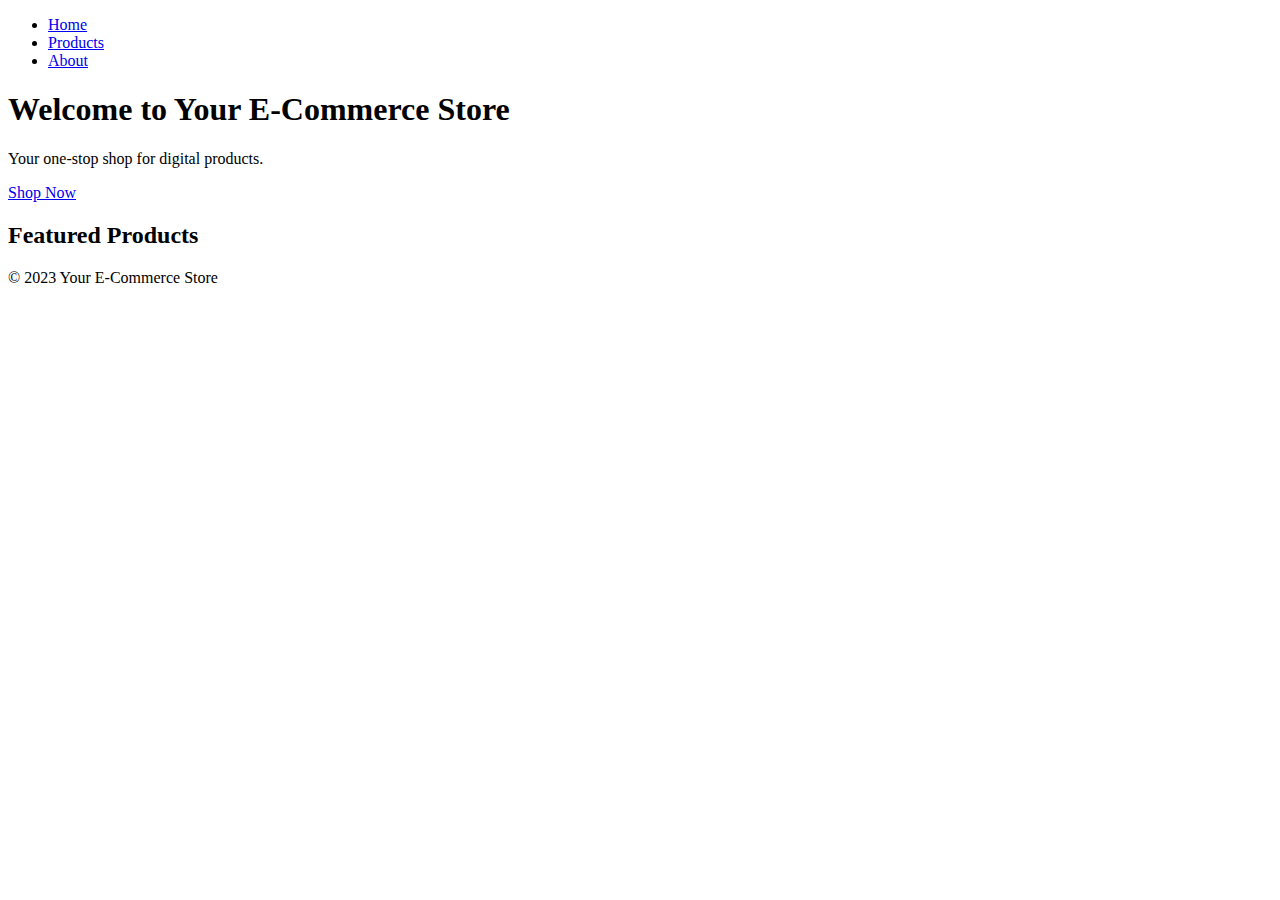
==== index.html @ 61aff04f "Update index.html" ====
<!DOCTYPE html>
<html lang="en">
<head>
    <link rel="stylesheet" type="text/css" href="style.css">
    <meta charset="UTF-8">
    <meta name="viewport" content="width=device-width, initial-scale=1.0">
    <title>Your E-Commerce Website</title>
    <!-- Add your CSS stylesheets and other meta tags here -->
</head>
<body>
    <!-- Navigation Bar -->
    <nav>
        <ul>
            <li><a href="#">Home</a></li>
            <li><a href="products.html">Products</a></li>
            <li><a href="about.html">About</a></li>
        </ul>
    </nav>

    <!-- Hero Section -->
    <header>
        <h1>Welcome to Your E-Commerce Store</h1>
        <p>Your one-stop shop for digital products.</p>
        <a href="products.html">Shop Now</a>
    </header>

    <!-- Main Content -->
    <main>
        <section>
            <h2>Featured Products</h2>
            <!-- Add product listings here -->
        </section>
    </main>

    <!-- Footer -->
    <footer>
        <p>&copy; 2023 Your E-Commerce Store</p>
    </footer>
</body>
</html>
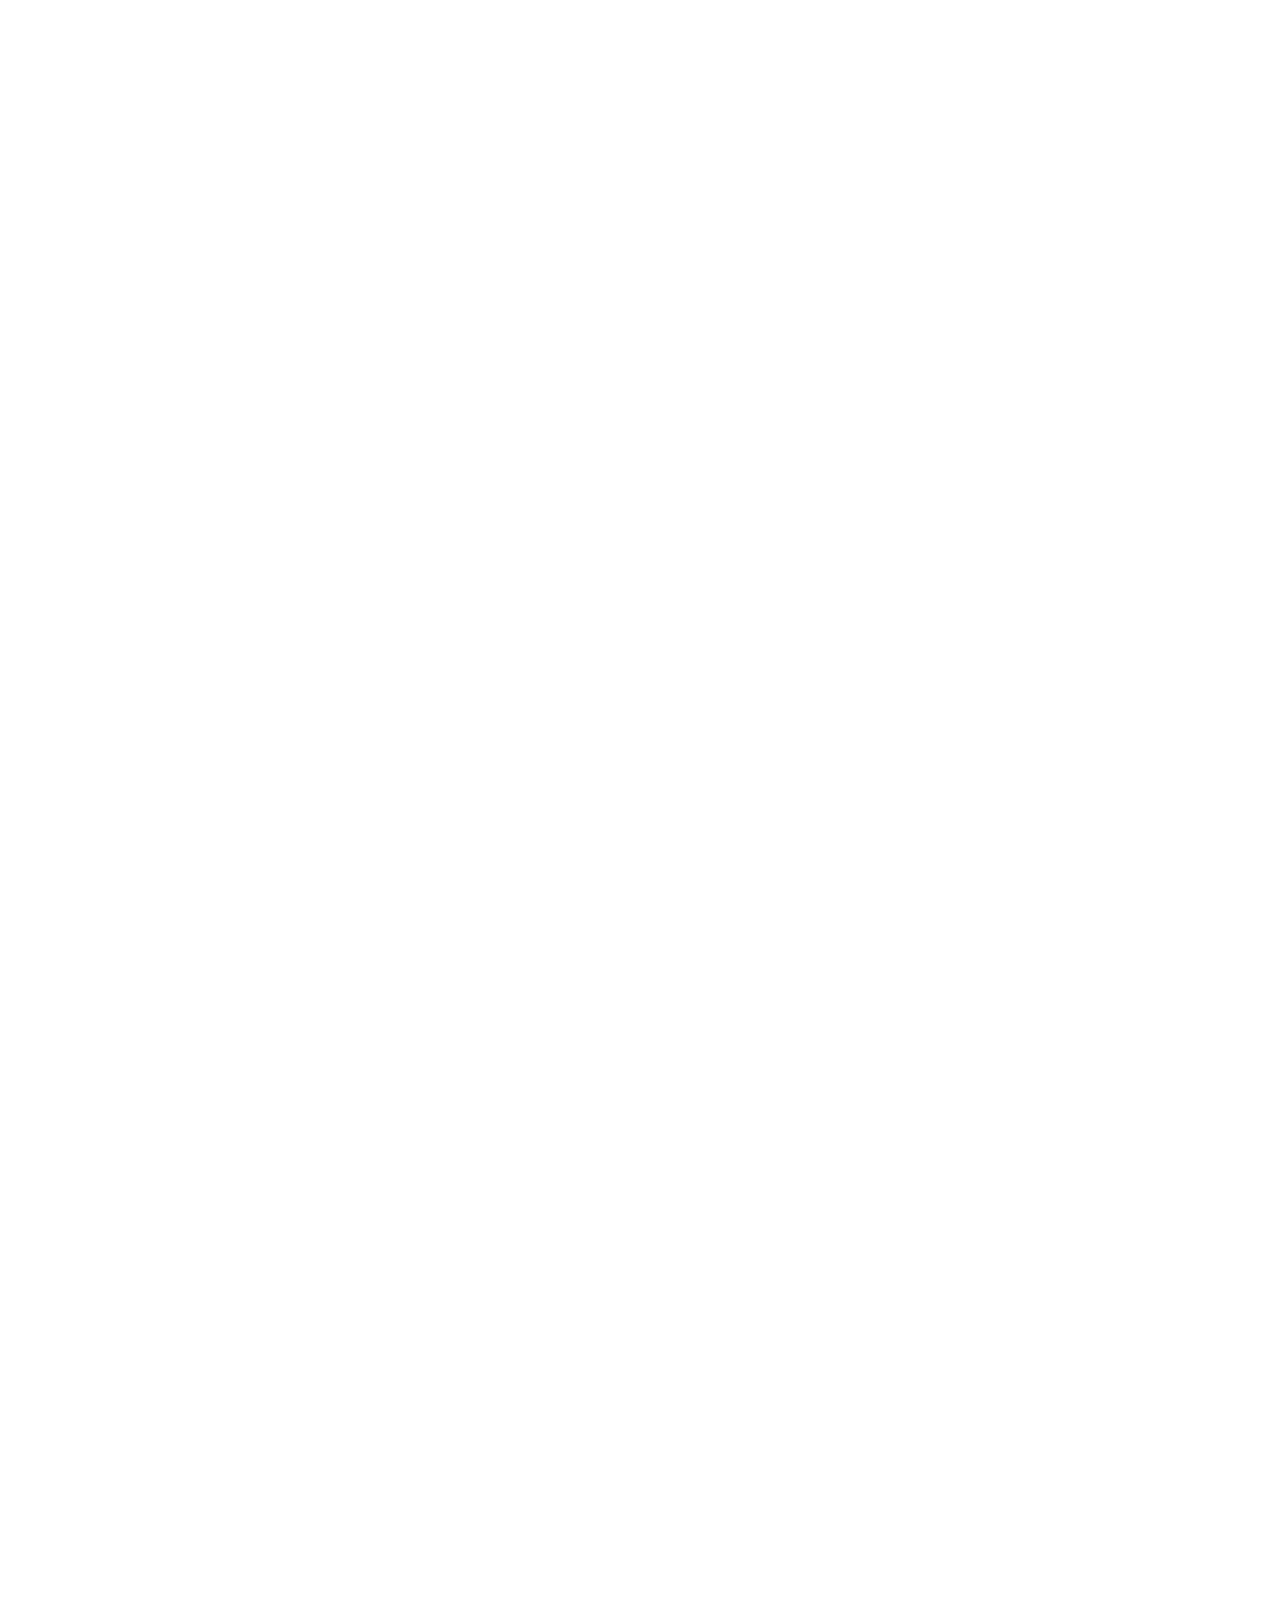
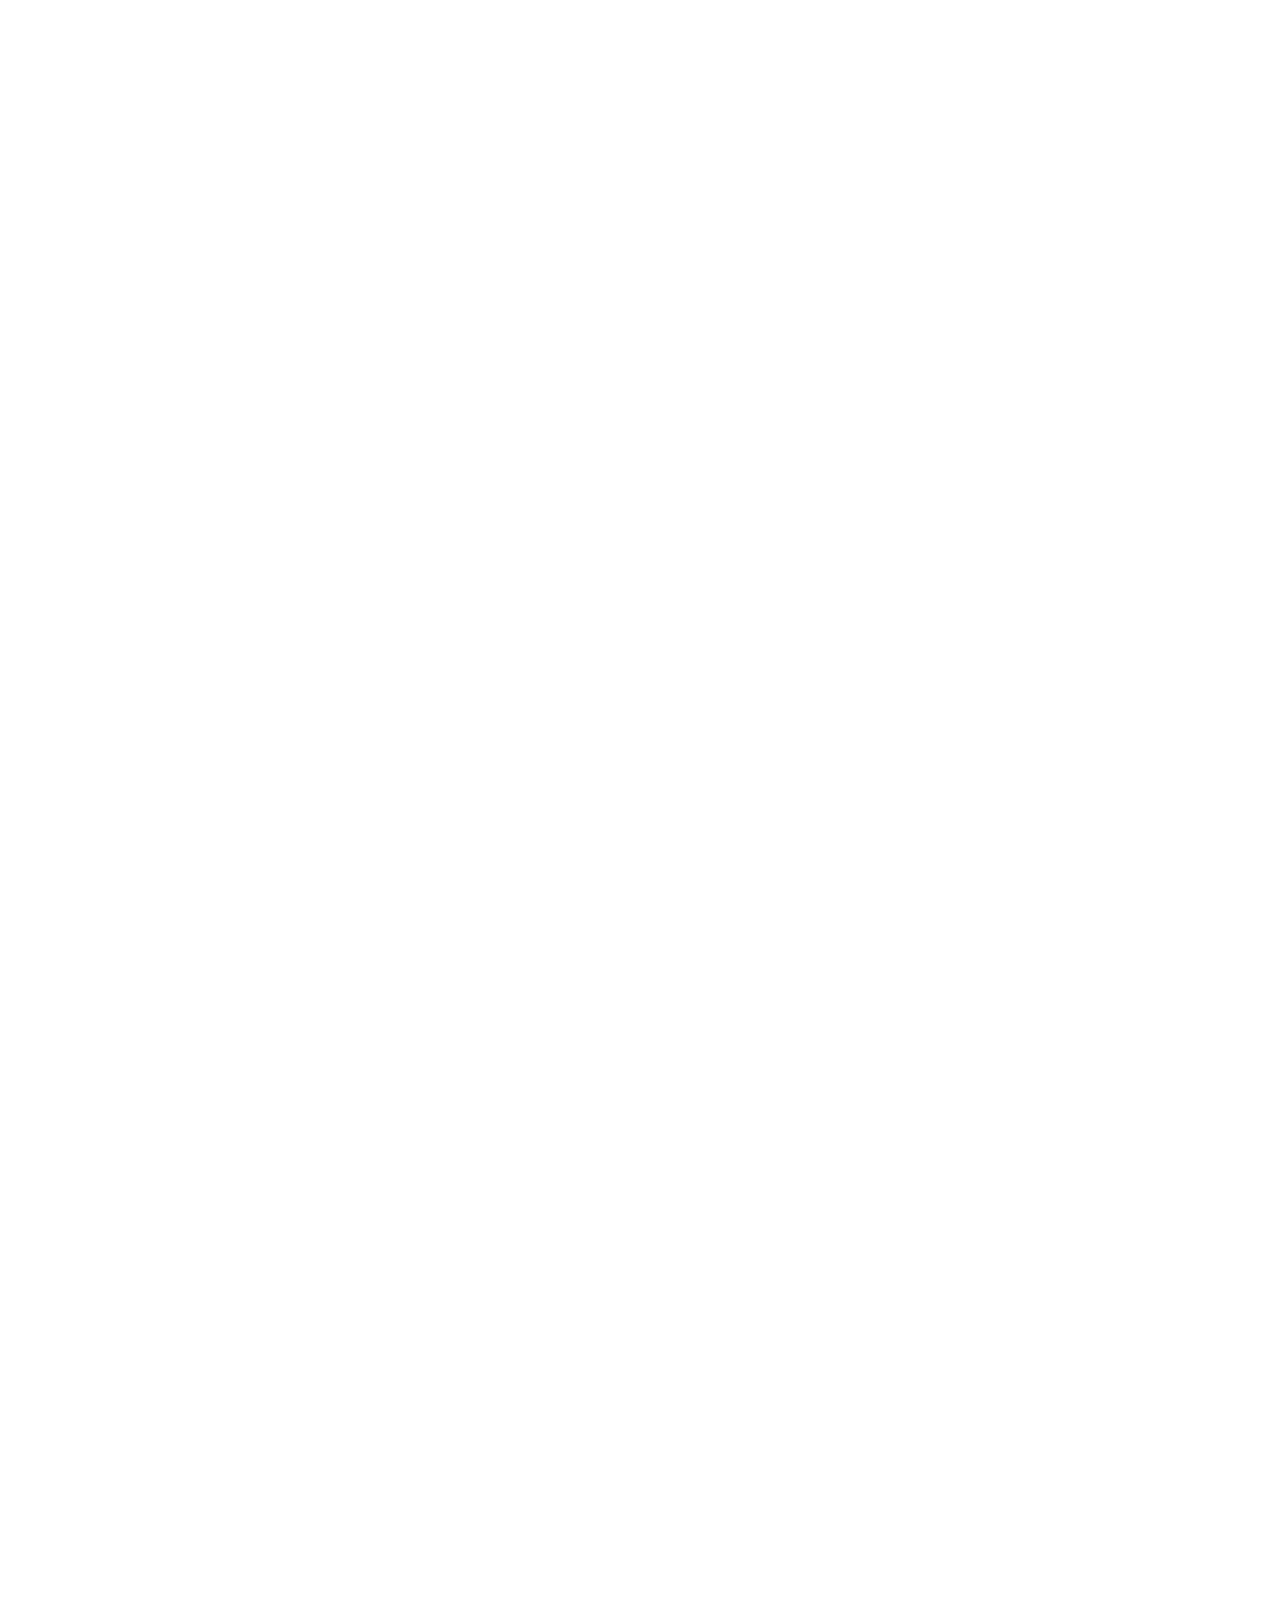
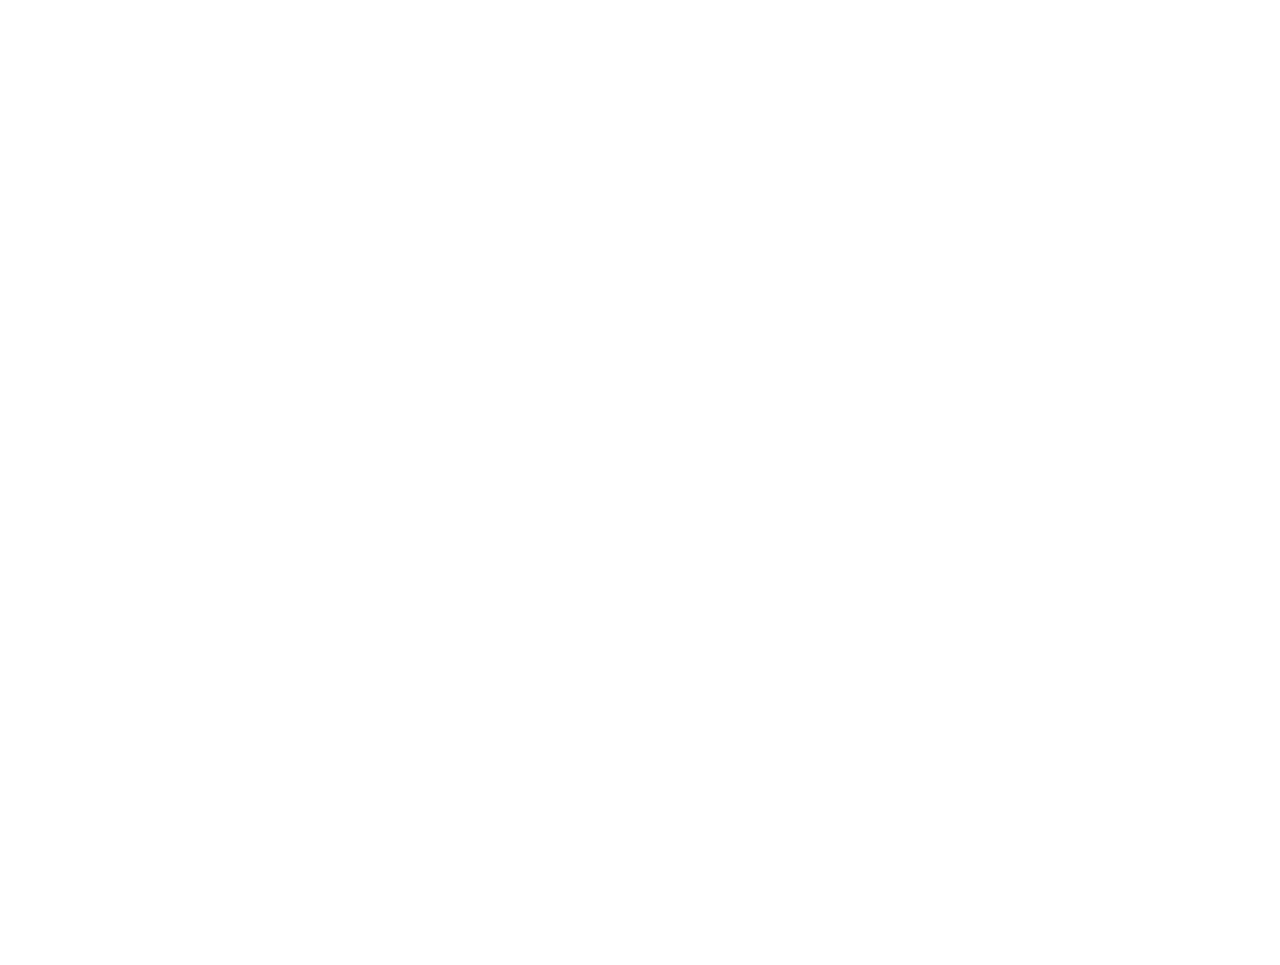
==== commit 5eb09739: "Removed Multiple Homepages" ====
--- a/index.html
+++ b/index.html
@@ -1,40 +1,1674 @@
-<!DOCTYPE html>
-<html lang="en">
-<head>
-    <link rel="stylesheet" type="text/css" href="style.css">
-    <meta charset="UTF-8">
-    <meta name="viewport" content="width=device-width, initial-scale=1.0">
-    <title>Your E-Commerce Website</title>
-    <!-- Add your CSS stylesheets and other meta tags here -->
-</head>
-<body>
-    <!-- Navigation Bar -->
-    <nav>
-        <ul>
-            <li><a href="#">Home</a></li>
-            <li><a href="products.html">Products</a></li>
-            <li><a href="about.html">About</a></li>
-        </ul>
-    </nav>
-
-    <!-- Hero Section -->
-    <header>
-        <h1>Welcome to Your E-Commerce Store</h1>
-        <p>Your one-stop shop for digital products.</p>
-        <a href="products.html">Shop Now</a>
-    </header>
-
-    <!-- Main Content -->
-    <main>
-        <section>
-            <h2>Featured Products</h2>
-            <!-- Add product listings here -->
-        </section>
-    </main>
-
-    <!-- Footer -->
-    <footer>
-        <p>&copy; 2023 Your E-Commerce Store</p>
-    </footer>
-</body>
-</html>
+<!DOCTYPE html>
+<html lang="en">
+<head>
+	<title>Home</title>
+	<meta charset="UTF-8">
+	<meta name="viewport" content="width=device-width, initial-scale=1">
+<!--===============================================================================================-->	
+	<link rel="icon" type="image/png" href="images/icons/favicon.png"/>
+<!--===============================================================================================-->
+	<link rel="stylesheet" type="text/css" href="vendor/bootstrap/css/bootstrap.min.css">
+<!--===============================================================================================-->
+	<link rel="stylesheet" type="text/css" href="fonts/font-awesome-4.7.0/css/font-awesome.min.css">
+<!--===============================================================================================-->
+	<link rel="stylesheet" type="text/css" href="fonts/iconic/css/material-design-iconic-font.min.css">
+<!--===============================================================================================-->
+	<link rel="stylesheet" type="text/css" href="fonts/linearicons-v1.0.0/icon-font.min.css">
+<!--===============================================================================================-->
+	<link rel="stylesheet" type="text/css" href="vendor/animate/animate.css">
+<!--===============================================================================================-->	
+	<link rel="stylesheet" type="text/css" href="vendor/css-hamburgers/hamburgers.min.css">
+<!--===============================================================================================-->
+	<link rel="stylesheet" type="text/css" href="vendor/animsition/css/animsition.min.css">
+<!--===============================================================================================-->
+	<link rel="stylesheet" type="text/css" href="vendor/select2/select2.min.css">
+<!--===============================================================================================-->	
+	<link rel="stylesheet" type="text/css" href="vendor/daterangepicker/daterangepicker.css">
+<!--===============================================================================================-->
+	<link rel="stylesheet" type="text/css" href="vendor/slick/slick.css">
+<!--===============================================================================================-->
+	<link rel="stylesheet" type="text/css" href="vendor/MagnificPopup/magnific-popup.css">
+<!--===============================================================================================-->
+	<link rel="stylesheet" type="text/css" href="vendor/perfect-scrollbar/perfect-scrollbar.css">
+<!--===============================================================================================-->
+	<link rel="stylesheet" type="text/css" href="css/util.css">
+	<link rel="stylesheet" type="text/css" href="css/main.css">
+<!--===============================================================================================-->
+</head>
+<body class="animsition">
+	
+	<!-- Header -->
+	<header>
+		<!-- Header desktop -->
+		<div class="container-menu-desktop">
+			<!-- Topbar -->
+			<div class="top-bar">
+				<div class="content-topbar flex-sb-m h-full container">
+					<div class="left-top-bar">
+						“Creativity is intelligence having fun.” – Albert Einstein
+					</div>
+
+					<div class="right-top-bar flex-w h-full">
+						<a href="#" class="flex-c-m trans-04 p-lr-25">
+							Help & FAQs
+						</a>
+
+						<a href="#" class="flex-c-m trans-04 p-lr-25">
+							My Account
+						</a>
+
+						<a href="#" class="flex-c-m trans-04 p-lr-25">
+							EN
+						</a>
+
+						<a href="#" class="flex-c-m trans-04 p-lr-25">
+							USD
+						</a>
+					</div>
+				</div>
+			</div>
+
+			<div class="wrap-menu-desktop">
+				<nav class="limiter-menu-desktop container">
+					
+					<!-- Logo desktop -->		
+					<a href="#" class="logo">
+						<img src="images/icons/logo-02.png" alt="IMG-LOGO">
+					</a>
+
+					<!-- Menu desktop -->
+					<div class="menu-desktop">
+						<ul class="main-menu">
+							<li class="active-menu">
+								<a href="index.html">Home</a>
+							</li>
+
+							<li>
+								<a href="product.html">Shop</a>
+							</li>
+
+							<li>
+								<a href="shoping-cart.html">PageXSpace</a>
+							</li>
+
+							<li>
+								<a href="blog.html">Blog</a>
+							</li>
+
+							<li>
+								<a href="about.html">About</a>
+							</li>
+
+							<li>
+								<a href="contact.html">Contact</a>
+							</li>
+						</ul>
+					</div>	
+
+					<!-- Icon header -->
+					<div class="wrap-icon-header flex-w flex-r-m">
+						<div class="icon-header-item cl2 hov-cl1 trans-04 p-l-22 p-r-11 js-show-modal-search">
+							<i class="zmdi zmdi-search"></i>
+						</div>
+
+						<div class="icon-header-item cl2 hov-cl1 trans-04 p-l-22 p-r-11 icon-header-noti js-show-cart" data-notify="2">
+							<i class="zmdi zmdi-shopping-cart"></i>
+						</div>
+
+						<a href="#" class="dis-block icon-header-item cl2 hov-cl1 trans-04 p-l-22 p-r-11 icon-header-noti" data-notify="0">
+							<i class="zmdi zmdi-favorite-outline"></i>
+						</a>
+					</div>
+				</nav>
+			</div>	
+		</div>
+
+		<!-- Header Mobile -->
+		<div class="wrap-header-mobile">
+			<!-- Logo moblie -->		
+			<div class="logo-mobile">
+				<a href="index.html"><img src="images/icons/logo-01.png" alt="IMG-LOGO"></a>
+			</div>
+
+			<!-- Icon header -->
+			<div class="wrap-icon-header flex-w flex-r-m m-r-15">
+				<div class="icon-header-item cl2 hov-cl1 trans-04 p-r-11 js-show-modal-search">
+					<i class="zmdi zmdi-search"></i>
+				</div>
+
+				<div class="icon-header-item cl2 hov-cl1 trans-04 p-r-11 p-l-10 icon-header-noti js-show-cart" data-notify="2">
+					<i class="zmdi zmdi-shopping-cart"></i>
+				</div>
+
+				<a href="#" class="dis-block icon-header-item cl2 hov-cl1 trans-04 p-r-11 p-l-10 icon-header-noti" data-notify="0">
+					<i class="zmdi zmdi-favorite-outline"></i>
+				</a>
+			</div>
+
+			<!-- Button show menu -->
+			<div class="btn-show-menu-mobile hamburger hamburger--squeeze">
+				<span class="hamburger-box">
+					<span class="hamburger-inner"></span>
+				</span>
+			</div>
+		</div>
+
+
+		<!-- Menu Mobile -->
+		<div class="menu-mobile">
+			<ul class="topbar-mobile">
+				<li>
+					<div class="left-top-bar">
+						Free shipping for standard order over $100
+					</div>
+				</li>
+
+				<li>
+					<div class="right-top-bar flex-w h-full">
+						<a href="#" class="flex-c-m p-lr-10 trans-04">
+							Help & FAQs
+						</a>
+
+						<a href="#" class="flex-c-m p-lr-10 trans-04">
+							My Account
+						</a>
+
+						<a href="#" class="flex-c-m p-lr-10 trans-04">
+							EN
+						</a>
+
+						<a href="#" class="flex-c-m p-lr-10 trans-04">
+							USD
+						</a>
+					</div>
+				</li>
+			</ul>
+
+			<ul class="main-menu-m">
+				<li>
+					<a href="index.html">Home</a>
+					<ul class="sub-menu-m">
+						<li><a href="index.html">Homepage 1</a></li>
+						<li><a href="home-02.html">Homepage 2</a></li>
+						<li><a href="home-03.html">Homepage 3</a></li>
+					</ul>
+					<span class="arrow-main-menu-m">
+						<i class="fa fa-angle-right" aria-hidden="true"></i>
+					</span>
+				</li>
+
+				<li>
+					<a href="product.html">Shop</a>
+				</li>
+
+				<li>
+					<a href="shoping-cart.html" class="label1 rs1" data-label1="hot">Features</a>
+				</li>
+
+				<li>
+					<a href="blog.html">Blog</a>
+				</li>
+
+				<li>
+					<a href="about.html">About</a>
+				</li>
+
+				<li>
+					<a href="contact.html">Contact</a>
+				</li>
+			</ul>
+		</div>
+
+		<!-- Modal Search -->
+		<div class="modal-search-header flex-c-m trans-04 js-hide-modal-search">
+			<div class="container-search-header">
+				<button class="flex-c-m btn-hide-modal-search trans-04 js-hide-modal-search">
+					<img src="images/icons/icon-close2.png" alt="CLOSE">
+				</button>
+
+				<form class="wrap-search-header flex-w p-l-15">
+					<button class="flex-c-m trans-04">
+						<i class="zmdi zmdi-search"></i>
+					</button>
+					<input class="plh3" type="text" name="search" placeholder="Search...">
+				</form>
+			</div>
+		</div>
+	</header>
+
+	<!-- Cart -->
+	<div class="wrap-header-cart js-panel-cart">
+		<div class="s-full js-hide-cart"></div>
+
+		<div class="header-cart flex-col-l p-l-65 p-r-25">
+			<div class="header-cart-title flex-w flex-sb-m p-b-8">
+				<span class="mtext-103 cl2">
+					Your Cart
+				</span>
+
+				<div class="fs-35 lh-10 cl2 p-lr-5 pointer hov-cl1 trans-04 js-hide-cart">
+					<i class="zmdi zmdi-close"></i>
+				</div>
+			</div>
+			
+			<div class="header-cart-content flex-w js-pscroll">
+				<ul class="header-cart-wrapitem w-full">
+					<li class="header-cart-item flex-w flex-t m-b-12">
+						<div class="header-cart-item-img">
+							<img src="images/item-cart-01.jpg" alt="IMG">
+						</div>
+
+						<div class="header-cart-item-txt p-t-8">
+							<a href="#" class="header-cart-item-name m-b-18 hov-cl1 trans-04">
+								White Shirt Pleat
+							</a>
+
+							<span class="header-cart-item-info">
+								1 x $19.00
+							</span>
+						</div>
+					</li>
+
+					<li class="header-cart-item flex-w flex-t m-b-12">
+						<div class="header-cart-item-img">
+							<img src="images/item-cart-02.jpg" alt="IMG">
+						</div>
+
+						<div class="header-cart-item-txt p-t-8">
+							<a href="#" class="header-cart-item-name m-b-18 hov-cl1 trans-04">
+								Converse All Star
+							</a>
+
+							<span class="header-cart-item-info">
+								1 x $39.00
+							</span>
+						</div>
+					</li>
+
+					<li class="header-cart-item flex-w flex-t m-b-12">
+						<div class="header-cart-item-img">
+							<img src="images/item-cart-03.jpg" alt="IMG">
+						</div>
+
+						<div class="header-cart-item-txt p-t-8">
+							<a href="#" class="header-cart-item-name m-b-18 hov-cl1 trans-04">
+								Nixon Porter Leather
+							</a>
+
+							<span class="header-cart-item-info">
+								1 x $17.00
+							</span>
+						</div>
+					</li>
+				</ul>
+				
+				<div class="w-full">
+					<div class="header-cart-total w-full p-tb-40">
+						Total: $75.00
+					</div>
+
+					<div class="header-cart-buttons flex-w w-full">
+						<a href="shoping-cart.html" class="flex-c-m stext-101 cl0 size-107 bg3 bor2 hov-btn3 p-lr-15 trans-04 m-r-8 m-b-10">
+							View Cart
+						</a>
+
+						<a href="shoping-cart.html" class="flex-c-m stext-101 cl0 size-107 bg3 bor2 hov-btn3 p-lr-15 trans-04 m-b-10">
+							Check Out
+						</a>
+					</div>
+				</div>
+			</div>
+		</div>
+	</div>
+
+		
+
+	<!-- Slider -->
+	<section class="section-slide">
+		<div class="wrap-slick1">
+			<div class="slick1">
+				<div class="item-slick1" style="background-image: url(images/slide-01.jpg);">
+					<div class="container h-full">
+						<div class="flex-col-l-m h-full p-t-100 p-b-30 respon5">
+							<div class="layer-slick1 animated visible-false" data-appear="fadeInDown" data-delay="0">
+								<span class="ltext-101 cl2 respon2">
+									Women Collection 2018
+								</span>
+							</div>
+								
+							<div class="layer-slick1 animated visible-false" data-appear="fadeInUp" data-delay="800">
+								<h2 class="ltext-201 cl2 p-t-19 p-b-43 respon1">
+									NEW SEASON
+								</h2>
+							</div>
+								
+							<div class="layer-slick1 animated visible-false" data-appear="zoomIn" data-delay="1600">
+								<a href="product.html" class="flex-c-m stext-101 cl0 size-101 bg1 bor1 hov-btn1 p-lr-15 trans-04">
+									Shop Now
+								</a>
+							</div>
+						</div>
+					</div>
+				</div>
+
+				<div class="item-slick1" style="background-image: url(images/slide-02.jpg);">
+					<div class="container h-full">
+						<div class="flex-col-l-m h-full p-t-100 p-b-30 respon5">
+							<div class="layer-slick1 animated visible-false" data-appear="rollIn" data-delay="0">
+								<span class="ltext-101 cl2 respon2">
+									Men New-Season
+								</span>
+							</div>
+								
+							<div class="layer-slick1 animated visible-false" data-appear="lightSpeedIn" data-delay="800">
+								<h2 class="ltext-201 cl2 p-t-19 p-b-43 respon1">
+									Jackets & Coats
+								</h2>
+							</div>
+								
+							<div class="layer-slick1 animated visible-false" data-appear="slideInUp" data-delay="1600">
+								<a href="product.html" class="flex-c-m stext-101 cl0 size-101 bg1 bor1 hov-btn1 p-lr-15 trans-04">
+									Shop Now
+								</a>
+							</div>
+						</div>
+					</div>
+				</div>
+
+				<div class="item-slick1" style="background-image: url(images/slide-03.jpg);">
+					<div class="container h-full">
+						<div class="flex-col-l-m h-full p-t-100 p-b-30 respon5">
+							<div class="layer-slick1 animated visible-false" data-appear="rotateInDownLeft" data-delay="0">
+								<span class="ltext-101 cl2 respon2">
+									Men Collection 2018
+								</span>
+							</div>
+								
+							<div class="layer-slick1 animated visible-false" data-appear="rotateInUpRight" data-delay="800">
+								<h2 class="ltext-201 cl2 p-t-19 p-b-43 respon1">
+									New arrivals
+								</h2>
+							</div>
+								
+							<div class="layer-slick1 animated visible-false" data-appear="rotateIn" data-delay="1600">
+								<a href="product.html" class="flex-c-m stext-101 cl0 size-101 bg1 bor1 hov-btn1 p-lr-15 trans-04">
+									Shop Now
+								</a>
+							</div>
+						</div>
+					</div>
+				</div>
+			</div>
+		</div>
+	</section>
+
+
+	<!-- Banner -->
+	<div class="sec-banner bg0 p-t-80 p-b-50">
+		<div class="container">
+			<div class="row">
+				<div class="col-md-6 col-xl-4 p-b-30 m-lr-auto">
+					<!-- Block1 -->
+					<div class="block1 wrap-pic-w">
+						<img src="images/banner-01.jpg" alt="IMG-BANNER">
+
+						<a href="product.html" class="block1-txt ab-t-l s-full flex-col-l-sb p-lr-38 p-tb-34 trans-03 respon3">
+							<div class="block1-txt-child1 flex-col-l">
+								<span class="block1-name ltext-102 trans-04 p-b-8">
+									Women
+								</span>
+
+								<span class="block1-info stext-102 trans-04">
+									Spring 2018
+								</span>
+							</div>
+
+							<div class="block1-txt-child2 p-b-4 trans-05">
+								<div class="block1-link stext-101 cl0 trans-09">
+									Shop Now
+								</div>
+							</div>
+						</a>
+					</div>
+				</div>
+
+				<div class="col-md-6 col-xl-4 p-b-30 m-lr-auto">
+					<!-- Block1 -->
+					<div class="block1 wrap-pic-w">
+						<img src="images/banner-02.jpg" alt="IMG-BANNER">
+
+						<a href="product.html" class="block1-txt ab-t-l s-full flex-col-l-sb p-lr-38 p-tb-34 trans-03 respon3">
+							<div class="block1-txt-child1 flex-col-l">
+								<span class="block1-name ltext-102 trans-04 p-b-8">
+									Men
+								</span>
+
+								<span class="block1-info stext-102 trans-04">
+									Spring 2018
+								</span>
+							</div>
+
+							<div class="block1-txt-child2 p-b-4 trans-05">
+								<div class="block1-link stext-101 cl0 trans-09">
+									Shop Now
+								</div>
+							</div>
+						</a>
+					</div>
+				</div>
+
+				<div class="col-md-6 col-xl-4 p-b-30 m-lr-auto">
+					<!-- Block1 -->
+					<div class="block1 wrap-pic-w">
+						<img src="images/banner-03.jpg" alt="IMG-BANNER">
+
+						<a href="product.html" class="block1-txt ab-t-l s-full flex-col-l-sb p-lr-38 p-tb-34 trans-03 respon3">
+							<div class="block1-txt-child1 flex-col-l">
+								<span class="block1-name ltext-102 trans-04 p-b-8">
+									Accessories
+								</span>
+
+								<span class="block1-info stext-102 trans-04">
+									New Trend
+								</span>
+							</div>
+
+							<div class="block1-txt-child2 p-b-4 trans-05">
+								<div class="block1-link stext-101 cl0 trans-09">
+									Shop Now
+								</div>
+							</div>
+						</a>
+					</div>
+				</div>
+			</div>
+		</div>
+	</div>
+
+
+	<!-- Product -->
+	<section class="bg0 p-t-23 p-b-140">
+		<div class="container">
+			<div class="p-b-10">
+				<h3 class="ltext-103 cl5">
+					Product Overview
+				</h3>
+			</div>
+
+			<div class="flex-w flex-sb-m p-b-52">
+				<div class="flex-w flex-l-m filter-tope-group m-tb-10">
+					<button class="stext-106 cl6 hov1 bor3 trans-04 m-r-32 m-tb-5 how-active1" data-filter="*">
+						All Products
+					</button>
+
+					<button class="stext-106 cl6 hov1 bor3 trans-04 m-r-32 m-tb-5" data-filter=".women">
+						Women
+					</button>
+
+					<button class="stext-106 cl6 hov1 bor3 trans-04 m-r-32 m-tb-5" data-filter=".men">
+						Men
+					</button>
+
+					<button class="stext-106 cl6 hov1 bor3 trans-04 m-r-32 m-tb-5" data-filter=".bag">
+						Bag
+					</button>
+
+					<button class="stext-106 cl6 hov1 bor3 trans-04 m-r-32 m-tb-5" data-filter=".shoes">
+						Shoes
+					</button>
+
+					<button class="stext-106 cl6 hov1 bor3 trans-04 m-r-32 m-tb-5" data-filter=".watches">
+						Watches
+					</button>
+				</div>
+
+				<div class="flex-w flex-c-m m-tb-10">
+					<div class="flex-c-m stext-106 cl6 size-104 bor4 pointer hov-btn3 trans-04 m-r-8 m-tb-4 js-show-filter">
+						<i class="icon-filter cl2 m-r-6 fs-15 trans-04 zmdi zmdi-filter-list"></i>
+						<i class="icon-close-filter cl2 m-r-6 fs-15 trans-04 zmdi zmdi-close dis-none"></i>
+						 Filter
+					</div>
+
+					<div class="flex-c-m stext-106 cl6 size-105 bor4 pointer hov-btn3 trans-04 m-tb-4 js-show-search">
+						<i class="icon-search cl2 m-r-6 fs-15 trans-04 zmdi zmdi-search"></i>
+						<i class="icon-close-search cl2 m-r-6 fs-15 trans-04 zmdi zmdi-close dis-none"></i>
+						Search
+					</div>
+				</div>
+				
+				<!-- Search product -->
+				<div class="dis-none panel-search w-full p-t-10 p-b-15">
+					<div class="bor8 dis-flex p-l-15">
+						<button class="size-113 flex-c-m fs-16 cl2 hov-cl1 trans-04">
+							<i class="zmdi zmdi-search"></i>
+						</button>
+
+						<input class="mtext-107 cl2 size-114 plh2 p-r-15" type="text" name="search-product" placeholder="Search">
+					</div>	
+				</div>
+
+				<!-- Filter -->
+				<div class="dis-none panel-filter w-full p-t-10">
+					<div class="wrap-filter flex-w bg6 w-full p-lr-40 p-t-27 p-lr-15-sm">
+						<div class="filter-col1 p-r-15 p-b-27">
+							<div class="mtext-102 cl2 p-b-15">
+								Sort By
+							</div>
+
+							<ul>
+								<li class="p-b-6">
+									<a href="#" class="filter-link stext-106 trans-04">
+										Default
+									</a>
+								</li>
+
+								<li class="p-b-6">
+									<a href="#" class="filter-link stext-106 trans-04">
+										Popularity
+									</a>
+								</li>
+
+								<li class="p-b-6">
+									<a href="#" class="filter-link stext-106 trans-04">
+										Average rating
+									</a>
+								</li>
+
+								<li class="p-b-6">
+									<a href="#" class="filter-link stext-106 trans-04 filter-link-active">
+										Newness
+									</a>
+								</li>
+
+								<li class="p-b-6">
+									<a href="#" class="filter-link stext-106 trans-04">
+										Price: Low to High
+									</a>
+								</li>
+
+								<li class="p-b-6">
+									<a href="#" class="filter-link stext-106 trans-04">
+										Price: High to Low
+									</a>
+								</li>
+							</ul>
+						</div>
+
+						<div class="filter-col2 p-r-15 p-b-27">
+							<div class="mtext-102 cl2 p-b-15">
+								Price
+							</div>
+
+							<ul>
+								<li class="p-b-6">
+									<a href="#" class="filter-link stext-106 trans-04 filter-link-active">
+										All
+									</a>
+								</li>
+
+								<li class="p-b-6">
+									<a href="#" class="filter-link stext-106 trans-04">
+										$0.00 - $50.00
+									</a>
+								</li>
+
+								<li class="p-b-6">
+									<a href="#" class="filter-link stext-106 trans-04">
+										$50.00 - $100.00
+									</a>
+								</li>
+
+								<li class="p-b-6">
+									<a href="#" class="filter-link stext-106 trans-04">
+										$100.00 - $150.00
+									</a>
+								</li>
+
+								<li class="p-b-6">
+									<a href="#" class="filter-link stext-106 trans-04">
+										$150.00 - $200.00
+									</a>
+								</li>
+
+								<li class="p-b-6">
+									<a href="#" class="filter-link stext-106 trans-04">
+										$200.00+
+									</a>
+								</li>
+							</ul>
+						</div>
+
+						<div class="filter-col3 p-r-15 p-b-27">
+							<div class="mtext-102 cl2 p-b-15">
+								Color
+							</div>
+
+							<ul>
+								<li class="p-b-6">
+									<span class="fs-15 lh-12 m-r-6" style="color: #222;">
+										<i class="zmdi zmdi-circle"></i>
+									</span>
+
+									<a href="#" class="filter-link stext-106 trans-04">
+										Black
+									</a>
+								</li>
+
+								<li class="p-b-6">
+									<span class="fs-15 lh-12 m-r-6" style="color: #4272d7;">
+										<i class="zmdi zmdi-circle"></i>
+									</span>
+
+									<a href="#" class="filter-link stext-106 trans-04 filter-link-active">
+										Blue
+									</a>
+								</li>
+
+								<li class="p-b-6">
+									<span class="fs-15 lh-12 m-r-6" style="color: #b3b3b3;">
+										<i class="zmdi zmdi-circle"></i>
+									</span>
+
+									<a href="#" class="filter-link stext-106 trans-04">
+										Grey
+									</a>
+								</li>
+
+								<li class="p-b-6">
+									<span class="fs-15 lh-12 m-r-6" style="color: #00ad5f;">
+										<i class="zmdi zmdi-circle"></i>
+									</span>
+
+									<a href="#" class="filter-link stext-106 trans-04">
+										Green
+									</a>
+								</li>
+
+								<li class="p-b-6">
+									<span class="fs-15 lh-12 m-r-6" style="color: #fa4251;">
+										<i class="zmdi zmdi-circle"></i>
+									</span>
+
+									<a href="#" class="filter-link stext-106 trans-04">
+										Red
+									</a>
+								</li>
+
+								<li class="p-b-6">
+									<span class="fs-15 lh-12 m-r-6" style="color: #aaa;">
+										<i class="zmdi zmdi-circle-o"></i>
+									</span>
+
+									<a href="#" class="filter-link stext-106 trans-04">
+										White
+									</a>
+								</li>
+							</ul>
+						</div>
+
+						<div class="filter-col4 p-b-27">
+							<div class="mtext-102 cl2 p-b-15">
+								Tags
+							</div>
+
+							<div class="flex-w p-t-4 m-r--5">
+								<a href="#" class="flex-c-m stext-107 cl6 size-301 bor7 p-lr-15 hov-tag1 trans-04 m-r-5 m-b-5">
+									Fashion
+								</a>
+
+								<a href="#" class="flex-c-m stext-107 cl6 size-301 bor7 p-lr-15 hov-tag1 trans-04 m-r-5 m-b-5">
+									Lifestyle
+								</a>
+
+								<a href="#" class="flex-c-m stext-107 cl6 size-301 bor7 p-lr-15 hov-tag1 trans-04 m-r-5 m-b-5">
+									Denim
+								</a>
+
+								<a href="#" class="flex-c-m stext-107 cl6 size-301 bor7 p-lr-15 hov-tag1 trans-04 m-r-5 m-b-5">
+									Streetstyle
+								</a>
+
+								<a href="#" class="flex-c-m stext-107 cl6 size-301 bor7 p-lr-15 hov-tag1 trans-04 m-r-5 m-b-5">
+									Crafts
+								</a>
+							</div>
+						</div>
+					</div>
+				</div>
+			</div>
+
+			<div class="row isotope-grid">
+				<div class="col-sm-6 col-md-4 col-lg-3 p-b-35 isotope-item women">
+					<!-- Block2 -->
+					<div class="block2">
+						<div class="block2-pic hov-img0">
+							<img src="images/product-01.jpg" alt="IMG-PRODUCT">
+
+							<a href="#" class="block2-btn flex-c-m stext-103 cl2 size-102 bg0 bor2 hov-btn1 p-lr-15 trans-04 js-show-modal1">
+								Quick View
+							</a>
+						</div>
+
+						<div class="block2-txt flex-w flex-t p-t-14">
+							<div class="block2-txt-child1 flex-col-l ">
+								<a href="product-detail.html" class="stext-104 cl4 hov-cl1 trans-04 js-name-b2 p-b-6">
+									Esprit Ruffle Shirt
+								</a>
+
+								<span class="stext-105 cl3">
+									$16.64
+								</span>
+							</div>
+
+							<div class="block2-txt-child2 flex-r p-t-3">
+								<a href="#" class="btn-addwish-b2 dis-block pos-relative js-addwish-b2">
+									<img class="icon-heart1 dis-block trans-04" src="images/icons/icon-heart-01.png" alt="ICON">
+									<img class="icon-heart2 dis-block trans-04 ab-t-l" src="images/icons/icon-heart-02.png" alt="ICON">
+								</a>
+							</div>
+						</div>
+					</div>
+				</div>
+
+				<div class="col-sm-6 col-md-4 col-lg-3 p-b-35 isotope-item women">
+					<!-- Block2 -->
+					<div class="block2">
+						<div class="block2-pic hov-img0">
+							<img src="images/product-02.jpg" alt="IMG-PRODUCT">
+
+							<a href="#" class="block2-btn flex-c-m stext-103 cl2 size-102 bg0 bor2 hov-btn1 p-lr-15 trans-04 js-show-modal1">
+								Quick View
+							</a>
+						</div>
+
+						<div class="block2-txt flex-w flex-t p-t-14">
+							<div class="block2-txt-child1 flex-col-l ">
+								<a href="product-detail.html" class="stext-104 cl4 hov-cl1 trans-04 js-name-b2 p-b-6">
+									Herschel supply
+								</a>
+
+								<span class="stext-105 cl3">
+									$35.31
+								</span>
+							</div>
+
+							<div class="block2-txt-child2 flex-r p-t-3">
+								<a href="#" class="btn-addwish-b2 dis-block pos-relative js-addwish-b2">
+									<img class="icon-heart1 dis-block trans-04" src="images/icons/icon-heart-01.png" alt="ICON">
+									<img class="icon-heart2 dis-block trans-04 ab-t-l" src="images/icons/icon-heart-02.png" alt="ICON">
+								</a>
+							</div>
+						</div>
+					</div>
+				</div>
+
+				<div class="col-sm-6 col-md-4 col-lg-3 p-b-35 isotope-item men">
+					<!-- Block2 -->
+					<div class="block2">
+						<div class="block2-pic hov-img0">
+							<img src="images/product-03.jpg" alt="IMG-PRODUCT">
+
+							<a href="#" class="block2-btn flex-c-m stext-103 cl2 size-102 bg0 bor2 hov-btn1 p-lr-15 trans-04 js-show-modal1">
+								Quick View
+							</a>
+						</div>
+
+						<div class="block2-txt flex-w flex-t p-t-14">
+							<div class="block2-txt-child1 flex-col-l ">
+								<a href="product-detail.html" class="stext-104 cl4 hov-cl1 trans-04 js-name-b2 p-b-6">
+									Only Check Trouser
+								</a>
+
+								<span class="stext-105 cl3">
+									$25.50
+								</span>
+							</div>
+
+							<div class="block2-txt-child2 flex-r p-t-3">
+								<a href="#" class="btn-addwish-b2 dis-block pos-relative js-addwish-b2">
+									<img class="icon-heart1 dis-block trans-04" src="images/icons/icon-heart-01.png" alt="ICON">
+									<img class="icon-heart2 dis-block trans-04 ab-t-l" src="images/icons/icon-heart-02.png" alt="ICON">
+								</a>
+							</div>
+						</div>
+					</div>
+				</div>
+
+				<div class="col-sm-6 col-md-4 col-lg-3 p-b-35 isotope-item women">
+					<!-- Block2 -->
+					<div class="block2">
+						<div class="block2-pic hov-img0">
+							<img src="images/product-04.jpg" alt="IMG-PRODUCT">
+
+							<a href="#" class="block2-btn flex-c-m stext-103 cl2 size-102 bg0 bor2 hov-btn1 p-lr-15 trans-04 js-show-modal1">
+								Quick View
+							</a>
+						</div>
+
+						<div class="block2-txt flex-w flex-t p-t-14">
+							<div class="block2-txt-child1 flex-col-l ">
+								<a href="product-detail.html" class="stext-104 cl4 hov-cl1 trans-04 js-name-b2 p-b-6">
+									Classic Trench Coat
+								</a>
+
+								<span class="stext-105 cl3">
+									$75.00
+								</span>
+							</div>
+
+							<div class="block2-txt-child2 flex-r p-t-3">
+								<a href="#" class="btn-addwish-b2 dis-block pos-relative js-addwish-b2">
+									<img class="icon-heart1 dis-block trans-04" src="images/icons/icon-heart-01.png" alt="ICON">
+									<img class="icon-heart2 dis-block trans-04 ab-t-l" src="images/icons/icon-heart-02.png" alt="ICON">
+								</a>
+							</div>
+						</div>
+					</div>
+				</div>
+
+				<div class="col-sm-6 col-md-4 col-lg-3 p-b-35 isotope-item women">
+					<!-- Block2 -->
+					<div class="block2">
+						<div class="block2-pic hov-img0">
+							<img src="images/product-05.jpg" alt="IMG-PRODUCT">
+
+							<a href="#" class="block2-btn flex-c-m stext-103 cl2 size-102 bg0 bor2 hov-btn1 p-lr-15 trans-04 js-show-modal1">
+								Quick View
+							</a>
+						</div>
+
+						<div class="block2-txt flex-w flex-t p-t-14">
+							<div class="block2-txt-child1 flex-col-l ">
+								<a href="product-detail.html" class="stext-104 cl4 hov-cl1 trans-04 js-name-b2 p-b-6">
+									Front Pocket Jumper
+								</a>
+
+								<span class="stext-105 cl3">
+									$34.75
+								</span>
+							</div>
+
+							<div class="block2-txt-child2 flex-r p-t-3">
+								<a href="#" class="btn-addwish-b2 dis-block pos-relative js-addwish-b2">
+									<img class="icon-heart1 dis-block trans-04" src="images/icons/icon-heart-01.png" alt="ICON">
+									<img class="icon-heart2 dis-block trans-04 ab-t-l" src="images/icons/icon-heart-02.png" alt="ICON">
+								</a>
+							</div>
+						</div>
+					</div>
+				</div>
+
+				<div class="col-sm-6 col-md-4 col-lg-3 p-b-35 isotope-item watches">
+					<!-- Block2 -->
+					<div class="block2">
+						<div class="block2-pic hov-img0">
+							<img src="images/product-06.jpg" alt="IMG-PRODUCT">
+
+							<a href="#" class="block2-btn flex-c-m stext-103 cl2 size-102 bg0 bor2 hov-btn1 p-lr-15 trans-04 js-show-modal1">
+								Quick View
+							</a>
+						</div>
+
+						<div class="block2-txt flex-w flex-t p-t-14">
+							<div class="block2-txt-child1 flex-col-l ">
+								<a href="product-detail.html" class="stext-104 cl4 hov-cl1 trans-04 js-name-b2 p-b-6">
+									Vintage Inspired Classic 
+								</a>
+
+								<span class="stext-105 cl3">
+									$93.20
+								</span>
+							</div>
+
+							<div class="block2-txt-child2 flex-r p-t-3">
+								<a href="#" class="btn-addwish-b2 dis-block pos-relative js-addwish-b2">
+									<img class="icon-heart1 dis-block trans-04" src="images/icons/icon-heart-01.png" alt="ICON">
+									<img class="icon-heart2 dis-block trans-04 ab-t-l" src="images/icons/icon-heart-02.png" alt="ICON">
+								</a>
+							</div>
+						</div>
+					</div>
+				</div>
+
+				<div class="col-sm-6 col-md-4 col-lg-3 p-b-35 isotope-item women">
+					<!-- Block2 -->
+					<div class="block2">
+						<div class="block2-pic hov-img0">
+							<img src="images/product-07.jpg" alt="IMG-PRODUCT">
+
+							<a href="#" class="block2-btn flex-c-m stext-103 cl2 size-102 bg0 bor2 hov-btn1 p-lr-15 trans-04 js-show-modal1">
+								Quick View
+							</a>
+						</div>
+
+						<div class="block2-txt flex-w flex-t p-t-14">
+							<div class="block2-txt-child1 flex-col-l ">
+								<a href="product-detail.html" class="stext-104 cl4 hov-cl1 trans-04 js-name-b2 p-b-6">
+									Shirt in Stretch Cotton
+								</a>
+
+								<span class="stext-105 cl3">
+									$52.66
+								</span>
+							</div>
+
+							<div class="block2-txt-child2 flex-r p-t-3">
+								<a href="#" class="btn-addwish-b2 dis-block pos-relative js-addwish-b2">
+									<img class="icon-heart1 dis-block trans-04" src="images/icons/icon-heart-01.png" alt="ICON">
+									<img class="icon-heart2 dis-block trans-04 ab-t-l" src="images/icons/icon-heart-02.png" alt="ICON">
+								</a>
+							</div>
+						</div>
+					</div>
+				</div>
+
+				<div class="col-sm-6 col-md-4 col-lg-3 p-b-35 isotope-item women">
+					<!-- Block2 -->
+					<div class="block2">
+						<div class="block2-pic hov-img0">
+							<img src="images/product-08.jpg" alt="IMG-PRODUCT">
+
+							<a href="#" class="block2-btn flex-c-m stext-103 cl2 size-102 bg0 bor2 hov-btn1 p-lr-15 trans-04 js-show-modal1">
+								Quick View
+							</a>
+						</div>
+
+						<div class="block2-txt flex-w flex-t p-t-14">
+							<div class="block2-txt-child1 flex-col-l ">
+								<a href="product-detail.html" class="stext-104 cl4 hov-cl1 trans-04 js-name-b2 p-b-6">
+									Pieces Metallic Printed
+								</a>
+
+								<span class="stext-105 cl3">
+									$18.96
+								</span>
+							</div>
+
+							<div class="block2-txt-child2 flex-r p-t-3">
+								<a href="#" class="btn-addwish-b2 dis-block pos-relative js-addwish-b2">
+									<img class="icon-heart1 dis-block trans-04" src="images/icons/icon-heart-01.png" alt="ICON">
+									<img class="icon-heart2 dis-block trans-04 ab-t-l" src="images/icons/icon-heart-02.png" alt="ICON">
+								</a>
+							</div>
+						</div>
+					</div>
+				</div>
+
+				<div class="col-sm-6 col-md-4 col-lg-3 p-b-35 isotope-item shoes">
+					<!-- Block2 -->
+					<div class="block2">
+						<div class="block2-pic hov-img0">
+							<img src="images/product-09.jpg" alt="IMG-PRODUCT">
+
+							<a href="#" class="block2-btn flex-c-m stext-103 cl2 size-102 bg0 bor2 hov-btn1 p-lr-15 trans-04 js-show-modal1">
+								Quick View
+							</a>
+						</div>
+
+						<div class="block2-txt flex-w flex-t p-t-14">
+							<div class="block2-txt-child1 flex-col-l ">
+								<a href="product-detail.html" class="stext-104 cl4 hov-cl1 trans-04 js-name-b2 p-b-6">
+									Converse All Star Hi Plimsolls
+								</a>
+
+								<span class="stext-105 cl3">
+									$75.00
+								</span>
+							</div>
+
+							<div class="block2-txt-child2 flex-r p-t-3">
+								<a href="#" class="btn-addwish-b2 dis-block pos-relative js-addwish-b2">
+									<img class="icon-heart1 dis-block trans-04" src="images/icons/icon-heart-01.png" alt="ICON">
+									<img class="icon-heart2 dis-block trans-04 ab-t-l" src="images/icons/icon-heart-02.png" alt="ICON">
+								</a>
+							</div>
+						</div>
+					</div>
+				</div>
+
+				<div class="col-sm-6 col-md-4 col-lg-3 p-b-35 isotope-item women">
+					<!-- Block2 -->
+					<div class="block2">
+						<div class="block2-pic hov-img0">
+							<img src="images/product-10.jpg" alt="IMG-PRODUCT">
+
+							<a href="#" class="block2-btn flex-c-m stext-103 cl2 size-102 bg0 bor2 hov-btn1 p-lr-15 trans-04 js-show-modal1">
+								Quick View
+							</a>
+						</div>
+
+						<div class="block2-txt flex-w flex-t p-t-14">
+							<div class="block2-txt-child1 flex-col-l ">
+								<a href="product-detail.html" class="stext-104 cl4 hov-cl1 trans-04 js-name-b2 p-b-6">
+									Femme T-Shirt In Stripe
+								</a>
+
+								<span class="stext-105 cl3">
+									$25.85
+								</span>
+							</div>
+
+							<div class="block2-txt-child2 flex-r p-t-3">
+								<a href="#" class="btn-addwish-b2 dis-block pos-relative js-addwish-b2">
+									<img class="icon-heart1 dis-block trans-04" src="images/icons/icon-heart-01.png" alt="ICON">
+									<img class="icon-heart2 dis-block trans-04 ab-t-l" src="images/icons/icon-heart-02.png" alt="ICON">
+								</a>
+							</div>
+						</div>
+					</div>
+				</div>
+
+				<div class="col-sm-6 col-md-4 col-lg-3 p-b-35 isotope-item men">
+					<!-- Block2 -->
+					<div class="block2">
+						<div class="block2-pic hov-img0">
+							<img src="images/product-11.jpg" alt="IMG-PRODUCT">
+
+							<a href="#" class="block2-btn flex-c-m stext-103 cl2 size-102 bg0 bor2 hov-btn1 p-lr-15 trans-04 js-show-modal1">
+								Quick View
+							</a>
+						</div>
+
+						<div class="block2-txt flex-w flex-t p-t-14">
+							<div class="block2-txt-child1 flex-col-l ">
+								<a href="product-detail.html" class="stext-104 cl4 hov-cl1 trans-04 js-name-b2 p-b-6">
+									Herschel supply 
+								</a>
+
+								<span class="stext-105 cl3">
+									$63.16
+								</span>
+							</div>
+
+							<div class="block2-txt-child2 flex-r p-t-3">
+								<a href="#" class="btn-addwish-b2 dis-block pos-relative js-addwish-b2">
+									<img class="icon-heart1 dis-block trans-04" src="images/icons/icon-heart-01.png" alt="ICON">
+									<img class="icon-heart2 dis-block trans-04 ab-t-l" src="images/icons/icon-heart-02.png" alt="ICON">
+								</a>
+							</div>
+						</div>
+					</div>
+				</div>
+
+				<div class="col-sm-6 col-md-4 col-lg-3 p-b-35 isotope-item men">
+					<!-- Block2 -->
+					<div class="block2">
+						<div class="block2-pic hov-img0">
+							<img src="images/product-12.jpg" alt="IMG-PRODUCT">
+
+							<a href="#" class="block2-btn flex-c-m stext-103 cl2 size-102 bg0 bor2 hov-btn1 p-lr-15 trans-04 js-show-modal1">
+								Quick View
+							</a>
+						</div>
+
+						<div class="block2-txt flex-w flex-t p-t-14">
+							<div class="block2-txt-child1 flex-col-l ">
+								<a href="product-detail.html" class="stext-104 cl4 hov-cl1 trans-04 js-name-b2 p-b-6">
+									Herschel supply
+								</a>
+
+								<span class="stext-105 cl3">
+									$63.15
+								</span>
+							</div>
+
+							<div class="block2-txt-child2 flex-r p-t-3">
+								<a href="#" class="btn-addwish-b2 dis-block pos-relative js-addwish-b2">
+									<img class="icon-heart1 dis-block trans-04" src="images/icons/icon-heart-01.png" alt="ICON">
+									<img class="icon-heart2 dis-block trans-04 ab-t-l" src="images/icons/icon-heart-02.png" alt="ICON">
+								</a>
+							</div>
+						</div>
+					</div>
+				</div>
+
+				<div class="col-sm-6 col-md-4 col-lg-3 p-b-35 isotope-item women">
+					<!-- Block2 -->
+					<div class="block2">
+						<div class="block2-pic hov-img0">
+							<img src="images/product-13.jpg" alt="IMG-PRODUCT">
+
+							<a href="#" class="block2-btn flex-c-m stext-103 cl2 size-102 bg0 bor2 hov-btn1 p-lr-15 trans-04 js-show-modal1">
+								Quick View
+							</a>
+						</div>
+
+						<div class="block2-txt flex-w flex-t p-t-14">
+							<div class="block2-txt-child1 flex-col-l ">
+								<a href="product-detail.html" class="stext-104 cl4 hov-cl1 trans-04 js-name-b2 p-b-6">
+									T-Shirt with Sleeve
+								</a>
+
+								<span class="stext-105 cl3">
+									$18.49
+								</span>
+							</div>
+
+							<div class="block2-txt-child2 flex-r p-t-3">
+								<a href="#" class="btn-addwish-b2 dis-block pos-relative js-addwish-b2">
+									<img class="icon-heart1 dis-block trans-04" src="images/icons/icon-heart-01.png" alt="ICON">
+									<img class="icon-heart2 dis-block trans-04 ab-t-l" src="images/icons/icon-heart-02.png" alt="ICON">
+								</a>
+							</div>
+						</div>
+					</div>
+				</div>
+
+				<div class="col-sm-6 col-md-4 col-lg-3 p-b-35 isotope-item women">
+					<!-- Block2 -->
+					<div class="block2">
+						<div class="block2-pic hov-img0">
+							<img src="images/product-14.jpg" alt="IMG-PRODUCT">
+
+							<a href="#" class="block2-btn flex-c-m stext-103 cl2 size-102 bg0 bor2 hov-btn1 p-lr-15 trans-04 js-show-modal1">
+								Quick View
+							</a>
+						</div>
+
+						<div class="block2-txt flex-w flex-t p-t-14">
+							<div class="block2-txt-child1 flex-col-l ">
+								<a href="product-detail.html" class="stext-104 cl4 hov-cl1 trans-04 js-name-b2 p-b-6">
+									Pretty Little Thing
+								</a>
+
+								<span class="stext-105 cl3">
+									$54.79
+								</span>
+							</div>
+
+							<div class="block2-txt-child2 flex-r p-t-3">
+								<a href="#" class="btn-addwish-b2 dis-block pos-relative js-addwish-b2">
+									<img class="icon-heart1 dis-block trans-04" src="images/icons/icon-heart-01.png" alt="ICON">
+									<img class="icon-heart2 dis-block trans-04 ab-t-l" src="images/icons/icon-heart-02.png" alt="ICON">
+								</a>
+							</div>
+						</div>
+					</div>
+				</div>
+
+				<div class="col-sm-6 col-md-4 col-lg-3 p-b-35 isotope-item watches">
+					<!-- Block2 -->
+					<div class="block2">
+						<div class="block2-pic hov-img0">
+							<img src="images/product-15.jpg" alt="IMG-PRODUCT">
+
+							<a href="#" class="block2-btn flex-c-m stext-103 cl2 size-102 bg0 bor2 hov-btn1 p-lr-15 trans-04 js-show-modal1">
+								Quick View
+							</a>
+						</div>
+
+						<div class="block2-txt flex-w flex-t p-t-14">
+							<div class="block2-txt-child1 flex-col-l ">
+								<a href="product-detail.html" class="stext-104 cl4 hov-cl1 trans-04 js-name-b2 p-b-6">
+									Mini Silver Mesh Watch
+								</a>
+
+								<span class="stext-105 cl3">
+									$86.85
+								</span>
+							</div>
+
+							<div class="block2-txt-child2 flex-r p-t-3">
+								<a href="#" class="btn-addwish-b2 dis-block pos-relative js-addwish-b2">
+									<img class="icon-heart1 dis-block trans-04" src="images/icons/icon-heart-01.png" alt="ICON">
+									<img class="icon-heart2 dis-block trans-04 ab-t-l" src="images/icons/icon-heart-02.png" alt="ICON">
+								</a>
+							</div>
+						</div>
+					</div>
+				</div>
+
+				<div class="col-sm-6 col-md-4 col-lg-3 p-b-35 isotope-item women">
+					<!-- Block2 -->
+					<div class="block2">
+						<div class="block2-pic hov-img0">
+							<img src="images/product-16.jpg" alt="IMG-PRODUCT">
+
+							<a href="#" class="block2-btn flex-c-m stext-103 cl2 size-102 bg0 bor2 hov-btn1 p-lr-15 trans-04 js-show-modal1">
+								Quick View
+							</a>
+						</div>
+
+						<div class="block2-txt flex-w flex-t p-t-14">
+							<div class="block2-txt-child1 flex-col-l ">
+								<a href="product-detail.html" class="stext-104 cl4 hov-cl1 trans-04 js-name-b2 p-b-6">
+									Square Neck Back
+								</a>
+
+								<span class="stext-105 cl3">
+									$29.64
+								</span>
+							</div>
+
+							<div class="block2-txt-child2 flex-r p-t-3">
+								<a href="#" class="btn-addwish-b2 dis-block pos-relative js-addwish-b2">
+									<img class="icon-heart1 dis-block trans-04" src="images/icons/icon-heart-01.png" alt="ICON">
+									<img class="icon-heart2 dis-block trans-04 ab-t-l" src="images/icons/icon-heart-02.png" alt="ICON">
+								</a>
+							</div>
+						</div>
+					</div>
+				</div>
+			</div>
+
+			<!-- Load more -->
+			<div class="flex-c-m flex-w w-full p-t-45">
+				<a href="#" class="flex-c-m stext-101 cl5 size-103 bg2 bor1 hov-btn1 p-lr-15 trans-04">
+					Load More
+				</a>
+			</div>
+		</div>
+	</section>
+
+
+	<!-- Footer -->
+	<footer class="bg3 p-t-75 p-b-32">
+		<div class="container">
+			<div class="row">
+				<div class="col-sm-6 col-lg-3 p-b-50">
+					<h4 class="stext-301 cl0 p-b-30">
+						Categories
+					</h4>
+
+					<ul>
+						<li class="p-b-10">
+							<a href="#" class="stext-107 cl7 hov-cl1 trans-04">
+								Women
+							</a>
+						</li>
+
+						<li class="p-b-10">
+							<a href="#" class="stext-107 cl7 hov-cl1 trans-04">
+								Men
+							</a>
+						</li>
+
+						<li class="p-b-10">
+							<a href="#" class="stext-107 cl7 hov-cl1 trans-04">
+								Shoes
+							</a>
+						</li>
+
+						<li class="p-b-10">
+							<a href="#" class="stext-107 cl7 hov-cl1 trans-04">
+								Watches
+							</a>
+						</li>
+					</ul>
+				</div>
+
+				<div class="col-sm-6 col-lg-3 p-b-50">
+					<h4 class="stext-301 cl0 p-b-30">
+						Help
+					</h4>
+
+					<ul>
+						<li class="p-b-10">
+							<a href="#" class="stext-107 cl7 hov-cl1 trans-04">
+								Track Order
+							</a>
+						</li>
+
+						<li class="p-b-10">
+							<a href="#" class="stext-107 cl7 hov-cl1 trans-04">
+								Returns 
+							</a>
+						</li>
+
+						<li class="p-b-10">
+							<a href="#" class="stext-107 cl7 hov-cl1 trans-04">
+								Shipping
+							</a>
+						</li>
+
+						<li class="p-b-10">
+							<a href="#" class="stext-107 cl7 hov-cl1 trans-04">
+								FAQs
+							</a>
+						</li>
+					</ul>
+				</div>
+
+				<div class="col-sm-6 col-lg-3 p-b-50">
+					<h4 class="stext-301 cl0 p-b-30">
+						GET IN TOUCH
+					</h4>
+
+					<p class="stext-107 cl7 size-201">
+						Any questions? Let us know in store at 8th floor, 379 Hudson St, New York, NY 10018 or call us on (+1) 96 716 6879
+					</p>
+
+					<div class="p-t-27">
+						<a href="#" class="fs-18 cl7 hov-cl1 trans-04 m-r-16">
+							<i class="fa fa-facebook"></i>
+						</a>
+
+						<a href="#" class="fs-18 cl7 hov-cl1 trans-04 m-r-16">
+							<i class="fa fa-instagram"></i>
+						</a>
+
+						<a href="#" class="fs-18 cl7 hov-cl1 trans-04 m-r-16">
+							<i class="fa fa-pinterest-p"></i>
+						</a>
+					</div>
+				</div>
+
+				<div class="col-sm-6 col-lg-3 p-b-50">
+					<h4 class="stext-301 cl0 p-b-30">
+						Newsletter
+					</h4>
+
+					<form>
+						<div class="wrap-input1 w-full p-b-4">
+							<input class="input1 bg-none plh1 stext-107 cl7" type="text" name="email" placeholder="email@example.com">
+							<div class="focus-input1 trans-04"></div>
+						</div>
+
+						<div class="p-t-18">
+							<button class="flex-c-m stext-101 cl0 size-103 bg1 bor1 hov-btn2 p-lr-15 trans-04">
+								Subscribe
+							</button>
+						</div>
+					</form>
+				</div>
+			</div>
+
+			<div class="p-t-40">
+				<div class="flex-c-m flex-w p-b-18">
+					<a href="#" class="m-all-1">
+						<img src="images/icons/icon-pay-01.png" alt="ICON-PAY">
+					</a>
+
+					<a href="#" class="m-all-1">
+						<img src="images/icons/icon-pay-02.png" alt="ICON-PAY">
+					</a>
+
+					<a href="#" class="m-all-1">
+						<img src="images/icons/icon-pay-03.png" alt="ICON-PAY">
+					</a>
+
+					<a href="#" class="m-all-1">
+						<img src="images/icons/icon-pay-04.png" alt="ICON-PAY">
+					</a>
+
+					<a href="#" class="m-all-1">
+						<img src="images/icons/icon-pay-05.png" alt="ICON-PAY">
+					</a>
+				</div>
+
+				<p class="stext-107 cl6 txt-center">
+					<!-- Link back to Colorlib can't be removed. Template is licensed under CC BY 3.0. -->
+Copyright &copy;<script>document.write(new Date().getFullYear());</script> All rights reserved | Made with <i class="fa fa-heart-o" aria-hidden="true"></i> by <a href="https://colorlib.com" target="_blank">Colorlib</a> &amp; distributed by <a href="https://themewagon.com" target="_blank">ThemeWagon</a>
+<!-- Link back to Colorlib can't be removed. Template is licensed under CC BY 3.0. -->
+
+				</p>
+			</div>
+		</div>
+	</footer>
+
+
+	<!-- Back to top -->
+	<div class="btn-back-to-top" id="myBtn">
+		<span class="symbol-btn-back-to-top">
+			<i class="zmdi zmdi-chevron-up"></i>
+		</span>
+	</div>
+
+	<!-- Modal1 -->
+	<div class="wrap-modal1 js-modal1 p-t-60 p-b-20">
+		<div class="overlay-modal1 js-hide-modal1"></div>
+
+		<div class="container">
+			<div class="bg0 p-t-60 p-b-30 p-lr-15-lg how-pos3-parent">
+				<button class="how-pos3 hov3 trans-04 js-hide-modal1">
+					<img src="images/icons/icon-close.png" alt="CLOSE">
+				</button>
+
+				<div class="row">
+					<div class="col-md-6 col-lg-7 p-b-30">
+						<div class="p-l-25 p-r-30 p-lr-0-lg">
+							<div class="wrap-slick3 flex-sb flex-w">
+								<div class="wrap-slick3-dots"></div>
+								<div class="wrap-slick3-arrows flex-sb-m flex-w"></div>
+
+								<div class="slick3 gallery-lb">
+									<div class="item-slick3" data-thumb="images/product-detail-01.jpg">
+										<div class="wrap-pic-w pos-relative">
+											<img src="images/product-detail-01.jpg" alt="IMG-PRODUCT">
+
+											<a class="flex-c-m size-108 how-pos1 bor0 fs-16 cl10 bg0 hov-btn3 trans-04" href="images/product-detail-01.jpg">
+												<i class="fa fa-expand"></i>
+											</a>
+										</div>
+									</div>
+
+									<div class="item-slick3" data-thumb="images/product-detail-02.jpg">
+										<div class="wrap-pic-w pos-relative">
+											<img src="images/product-detail-02.jpg" alt="IMG-PRODUCT">
+
+											<a class="flex-c-m size-108 how-pos1 bor0 fs-16 cl10 bg0 hov-btn3 trans-04" href="images/product-detail-02.jpg">
+												<i class="fa fa-expand"></i>
+											</a>
+										</div>
+									</div>
+
+									<div class="item-slick3" data-thumb="images/product-detail-03.jpg">
+										<div class="wrap-pic-w pos-relative">
+											<img src="images/product-detail-03.jpg" alt="IMG-PRODUCT">
+
+											<a class="flex-c-m size-108 how-pos1 bor0 fs-16 cl10 bg0 hov-btn3 trans-04" href="images/product-detail-03.jpg">
+												<i class="fa fa-expand"></i>
+											</a>
+										</div>
+									</div>
+								</div>
+							</div>
+						</div>
+					</div>
+					
+					<div class="col-md-6 col-lg-5 p-b-30">
+						<div class="p-r-50 p-t-5 p-lr-0-lg">
+							<h4 class="mtext-105 cl2 js-name-detail p-b-14">
+								Lightweight Jacket
+							</h4>
+
+							<span class="mtext-106 cl2">
+								$58.79
+							</span>
+
+							<p class="stext-102 cl3 p-t-23">
+								Nulla eget sem vitae eros pharetra viverra. Nam vitae luctus ligula. Mauris consequat ornare feugiat.
+							</p>
+							
+							<!--  -->
+							<div class="p-t-33">
+								<div class="flex-w flex-r-m p-b-10">
+									<div class="size-203 flex-c-m respon6">
+										Size
+									</div>
+
+									<div class="size-204 respon6-next">
+										<div class="rs1-select2 bor8 bg0">
+											<select class="js-select2" name="time">
+												<option>Choose an option</option>
+												<option>Size S</option>
+												<option>Size M</option>
+												<option>Size L</option>
+												<option>Size XL</option>
+											</select>
+											<div class="dropDownSelect2"></div>
+										</div>
+									</div>
+								</div>
+
+								<div class="flex-w flex-r-m p-b-10">
+									<div class="size-203 flex-c-m respon6">
+										Color
+									</div>
+
+									<div class="size-204 respon6-next">
+										<div class="rs1-select2 bor8 bg0">
+											<select class="js-select2" name="time">
+												<option>Choose an option</option>
+												<option>Red</option>
+												<option>Blue</option>
+												<option>White</option>
+												<option>Grey</option>
+											</select>
+											<div class="dropDownSelect2"></div>
+										</div>
+									</div>
+								</div>
+
+								<div class="flex-w flex-r-m p-b-10">
+									<div class="size-204 flex-w flex-m respon6-next">
+										<div class="wrap-num-product flex-w m-r-20 m-tb-10">
+											<div class="btn-num-product-down cl8 hov-btn3 trans-04 flex-c-m">
+												<i class="fs-16 zmdi zmdi-minus"></i>
+											</div>
+
+											<input class="mtext-104 cl3 txt-center num-product" type="number" name="num-product" value="1">
+
+											<div class="btn-num-product-up cl8 hov-btn3 trans-04 flex-c-m">
+												<i class="fs-16 zmdi zmdi-plus"></i>
+											</div>
+										</div>
+
+										<button class="flex-c-m stext-101 cl0 size-101 bg1 bor1 hov-btn1 p-lr-15 trans-04 js-addcart-detail">
+											Add to cart
+										</button>
+									</div>
+								</div>	
+							</div>
+
+							<!--  -->
+							<div class="flex-w flex-m p-l-100 p-t-40 respon7">
+								<div class="flex-m bor9 p-r-10 m-r-11">
+									<a href="#" class="fs-14 cl3 hov-cl1 trans-04 lh-10 p-lr-5 p-tb-2 js-addwish-detail tooltip100" data-tooltip="Add to Wishlist">
+										<i class="zmdi zmdi-favorite"></i>
+									</a>
+								</div>
+
+								<a href="#" class="fs-14 cl3 hov-cl1 trans-04 lh-10 p-lr-5 p-tb-2 m-r-8 tooltip100" data-tooltip="Facebook">
+									<i class="fa fa-facebook"></i>
+								</a>
+
+								<a href="#" class="fs-14 cl3 hov-cl1 trans-04 lh-10 p-lr-5 p-tb-2 m-r-8 tooltip100" data-tooltip="Twitter">
+									<i class="fa fa-twitter"></i>
+								</a>
+
+								<a href="#" class="fs-14 cl3 hov-cl1 trans-04 lh-10 p-lr-5 p-tb-2 m-r-8 tooltip100" data-tooltip="Google Plus">
+									<i class="fa fa-google-plus"></i>
+								</a>
+							</div>
+						</div>
+					</div>
+				</div>
+			</div>
+		</div>
+	</div>
+
+<!--===============================================================================================-->	
+	<script src="vendor/jquery/jquery-3.2.1.min.js"></script>
+<!--===============================================================================================-->
+	<script src="vendor/animsition/js/animsition.min.js"></script>
+<!--===============================================================================================-->
+	<script src="vendor/bootstrap/js/popper.js"></script>
+	<script src="vendor/bootstrap/js/bootstrap.min.js"></script>
+<!--===============================================================================================-->
+	<script src="vendor/select2/select2.min.js"></script>
+	<script>
+		$(".js-select2").each(function(){
+			$(this).select2({
+				minimumResultsForSearch: 20,
+				dropdownParent: $(this).next('.dropDownSelect2')
+			});
+		})
+	</script>
+<!--===============================================================================================-->
+	<script src="vendor/daterangepicker/moment.min.js"></script>
+	<script src="vendor/daterangepicker/daterangepicker.js"></script>
+<!--===============================================================================================-->
+	<script src="vendor/slick/slick.min.js"></script>
+	<script src="js/slick-custom.js"></script>
+<!--===============================================================================================-->
+	<script src="vendor/parallax100/parallax100.js"></script>
+	<script>
+        $('.parallax100').parallax100();
+	</script>
+<!--===============================================================================================-->
+	<script src="vendor/MagnificPopup/jquery.magnific-popup.min.js"></script>
+	<script>
+		$('.gallery-lb').each(function() { // the containers for all your galleries
+			$(this).magnificPopup({
+		        delegate: 'a', // the selector for gallery item
+		        type: 'image',
+		        gallery: {
+		        	enabled:true
+		        },
+		        mainClass: 'mfp-fade'
+		    });
+		});
+	</script>
+<!--===============================================================================================-->
+	<script src="vendor/isotope/isotope.pkgd.min.js"></script>
+<!--===============================================================================================-->
+	<script src="vendor/sweetalert/sweetalert.min.js"></script>
+	<script>
+		$('.js-addwish-b2').on('click', function(e){
+			e.preventDefault();
+		});
+
+		$('.js-addwish-b2').each(function(){
+			var nameProduct = $(this).parent().parent().find('.js-name-b2').html();
+			$(this).on('click', function(){
+				swal(nameProduct, "is added to wishlist !", "success");
+
+				$(this).addClass('js-addedwish-b2');
+				$(this).off('click');
+			});
+		});
+
+		$('.js-addwish-detail').each(function(){
+			var nameProduct = $(this).parent().parent().parent().find('.js-name-detail').html();
+
+			$(this).on('click', function(){
+				swal(nameProduct, "is added to wishlist !", "success");
+
+				$(this).addClass('js-addedwish-detail');
+				$(this).off('click');
+			});
+		});
+
+		/*---------------------------------------------*/
+
+		$('.js-addcart-detail').each(function(){
+			var nameProduct = $(this).parent().parent().parent().parent().find('.js-name-detail').html();
+			$(this).on('click', function(){
+				swal(nameProduct, "is added to cart !", "success");
+			});
+		});
+	
+	</script>
+<!--===============================================================================================-->
+	<script src="vendor/perfect-scrollbar/perfect-scrollbar.min.js"></script>
+	<script>
+		$('.js-pscroll').each(function(){
+			$(this).css('position','relative');
+			$(this).css('overflow','hidden');
+			var ps = new PerfectScrollbar(this, {
+				wheelSpeed: 1,
+				scrollingThreshold: 1000,
+				wheelPropagation: false,
+			});
+
+			$(window).on('resize', function(){
+				ps.update();
+			})
+		});
+	</script>
+<!--===============================================================================================-->
+	<script src="js/main.js"></script>
+
+</body>
+</html>
--- a/fonts/iconic/css/material-design-iconic-font.min.css
+++ b/fonts/iconic/css/material-design-iconic-font.min.css
@@ -0,0 +1 @@
+@font-face{font-family:Material-Design-Iconic-Font;src:url(../fonts/Material-Design-Iconic-Font.woff2?v=2.2.0) format('woff2'),url(../fonts/Material-Design-Iconic-Font.woff?v=2.2.0) format('woff'),url(../fonts/Material-Design-Iconic-Font.ttf?v=2.2.0) format('truetype')}.zmdi{display:inline-block;font:normal normal normal 14px/1 'Material-Design-Iconic-Font';font-size:inherit;text-rendering:auto;-webkit-font-smoothing:antialiased;-moz-osx-font-smoothing:grayscale}.zmdi-hc-lg{font-size:1.33333333em;line-height:.75em;vertical-align:-15%}.zmdi-hc-2x{font-size:2em}.zmdi-hc-3x{font-size:3em}.zmdi-hc-4x{font-size:4em}.zmdi-hc-5x{font-size:5em}.zmdi-hc-fw{width:1.28571429em;text-align:center}.zmdi-hc-ul{padding-left:0;margin-left:2.14285714em;list-style-type:none}.zmdi-hc-ul>li{position:relative}.zmdi-hc-li{position:absolute;left:-2.14285714em;width:2.14285714em;top:.14285714em;text-align:center}.zmdi-hc-li.zmdi-hc-lg{left:-1.85714286em}.zmdi-hc-border{padding:.1em .25em;border:solid .1em #9e9e9e;border-radius:2px}.zmdi-hc-border-circle{padding:.1em .25em;border:solid .1em #9e9e9e;border-radius:50%}.zmdi.pull-left{float:left;margin-right:.15em}.zmdi.pull-right{float:right;margin-left:.15em}.zmdi-hc-spin{-webkit-animation:zmdi-spin 1.5s infinite linear;animation:zmdi-spin 1.5s infinite linear}.zmdi-hc-spin-reverse{-webkit-animation:zmdi-spin-reverse 1.5s infinite linear;animation:zmdi-spin-reverse 1.5s infinite linear}@-webkit-keyframes zmdi-spin{0%{-webkit-transform:rotate(0deg);transform:rotate(0deg)}100%{-webkit-transform:rotate(359deg);transform:rotate(359deg)}}@keyframes zmdi-spin{0%{-webkit-transform:rotate(0deg);transform:rotate(0deg)}100%{-webkit-transform:rotate(359deg);transform:rotate(359deg)}}@-webkit-keyframes zmdi-spin-reverse{0%{-webkit-transform:rotate(0deg);transform:rotate(0deg)}100%{-webkit-transform:rotate(-359deg);transform:rotate(-359deg)}}@keyframes zmdi-spin-reverse{0%{-webkit-transform:rotate(0deg);transform:rotate(0deg)}100%{-webkit-transform:rotate(-359deg);transform:rotate(-359deg)}}.zmdi-hc-rotate-90{-webkit-transform:rotate(90deg);-ms-transform:rotate(90deg);transform:rotate(90deg)}.zmdi-hc-rotate-180{-webkit-transform:rotate(180deg);-ms-transform:rotate(180deg);transform:rotate(180deg)}.zmdi-hc-rotate-270{-webkit-transform:rotate(270deg);-ms-transform:rotate(270deg);transform:rotate(270deg)}.zmdi-hc-flip-horizontal{-webkit-transform:scale(-1,1);-ms-transform:scale(-1,1);transform:scale(-1,1)}.zmdi-hc-flip-vertical{-webkit-transform:scale(1,-1);-ms-transform:scale(1,-1);transform:scale(1,-1)}.zmdi-hc-stack{position:relative;display:inline-block;width:2em;height:2em;line-height:2em;vertical-align:middle}.zmdi-hc-stack-1x,.zmdi-hc-stack-2x{position:absolute;left:0;width:100%;text-align:center}.zmdi-hc-stack-1x{line-height:inherit}.zmdi-hc-stack-2x{font-size:2em}.zmdi-hc-inverse{color:#fff}.zmdi-3d-rotation:before{content:'\f101'}.zmdi-airplane-off:before{content:'\f102'}.zmdi-airplane:before{content:'\f103'}.zmdi-album:before{content:'\f104'}.zmdi-archive:before{content:'\f105'}.zmdi-assignment-account:before{content:'\f106'}.zmdi-assignment-alert:before{content:'\f107'}.zmdi-assignment-check:before{content:'\f108'}.zmdi-assignment-o:before{content:'\f109'}.zmdi-assignment-return:before{content:'\f10a'}.zmdi-assignment-returned:before{content:'\f10b'}.zmdi-assignment:before{content:'\f10c'}.zmdi-attachment-alt:before{content:'\f10d'}.zmdi-attachment:before{content:'\f10e'}.zmdi-audio:before{content:'\f10f'}.zmdi-badge-check:before{content:'\f110'}.zmdi-balance-wallet:before{content:'\f111'}.zmdi-balance:before{content:'\f112'}.zmdi-battery-alert:before{content:'\f113'}.zmdi-battery-flash:before{content:'\f114'}.zmdi-battery-unknown:before{content:'\f115'}.zmdi-battery:before{content:'\f116'}.zmdi-bike:before{content:'\f117'}.zmdi-block-alt:before{content:'\f118'}.zmdi-block:before{content:'\f119'}.zmdi-boat:before{content:'\f11a'}.zmdi-book-image:before{content:'\f11b'}.zmdi-book:before{content:'\f11c'}.zmdi-bookmark-outline:before{content:'\f11d'}.zmdi-bookmark:before{content:'\f11e'}.zmdi-brush:before{content:'\f11f'}.zmdi-bug:before{content:'\f120'}.zmdi-bus:before{content:'\f121'}.zmdi-cake:before{content:'\f122'}.zmdi-car-taxi:before{content:'\f123'}.zmdi-car-wash:before{content:'\f124'}.zmdi-car:before{content:'\f125'}.zmdi-card-giftcard:before{content:'\f126'}.zmdi-card-membership:before{content:'\f127'}.zmdi-card-travel:before{content:'\f128'}.zmdi-card:before{content:'\f129'}.zmdi-case-check:before{content:'\f12a'}.zmdi-case-download:before{content:'\f12b'}.zmdi-case-play:before{content:'\f12c'}.zmdi-case:before{content:'\f12d'}.zmdi-cast-connected:before{content:'\f12e'}.zmdi-cast:before{content:'\f12f'}.zmdi-chart-donut:before{content:'\f130'}.zmdi-chart:before{content:'\f131'}.zmdi-city-alt:before{content:'\f132'}.zmdi-city:before{content:'\f133'}.zmdi-close-circle-o:before{content:'\f134'}.zmdi-close-circle:before{content:'\f135'}.zmdi-close:before{content:'\f136'}.zmdi-cocktail:before{content:'\f137'}.zmdi-code-setting:before{content:'\f138'}.zmdi-code-smartphone:before{content:'\f139'}.zmdi-code:before{content:'\f13a'}.zmdi-coffee:before{content:'\f13b'}.zmdi-collection-bookmark:before{content:'\f13c'}.zmdi-collection-case-play:before{content:'\f13d'}.zmdi-collection-folder-image:before{content:'\f13e'}.zmdi-collection-image-o:before{content:'\f13f'}.zmdi-collection-image:before{content:'\f140'}.zmdi-collection-item-1:before{content:'\f141'}.zmdi-collection-item-2:before{content:'\f142'}.zmdi-collection-item-3:before{content:'\f143'}.zmdi-collection-item-4:before{content:'\f144'}.zmdi-collection-item-5:before{content:'\f145'}.zmdi-collection-item-6:before{content:'\f146'}.zmdi-collection-item-7:before{content:'\f147'}.zmdi-collection-item-8:before{content:'\f148'}.zmdi-collection-item-9-plus:before{content:'\f149'}.zmdi-collection-item-9:before{content:'\f14a'}.zmdi-collection-item:before{content:'\f14b'}.zmdi-collection-music:before{content:'\f14c'}.zmdi-collection-pdf:before{content:'\f14d'}.zmdi-collection-plus:before{content:'\f14e'}.zmdi-collection-speaker:before{content:'\f14f'}.zmdi-collection-text:before{content:'\f150'}.zmdi-collection-video:before{content:'\f151'}.zmdi-compass:before{content:'\f152'}.zmdi-cutlery:before{content:'\f153'}.zmdi-delete:before{content:'\f154'}.zmdi-dialpad:before{content:'\f155'}.zmdi-dns:before{content:'\f156'}.zmdi-drink:before{content:'\f157'}.zmdi-edit:before{content:'\f158'}.zmdi-email-open:before{content:'\f159'}.zmdi-email:before{content:'\f15a'}.zmdi-eye-off:before{content:'\f15b'}.zmdi-eye:before{content:'\f15c'}.zmdi-eyedropper:before{content:'\f15d'}.zmdi-favorite-outline:before{content:'\f15e'}.zmdi-favorite:before{content:'\f15f'}.zmdi-filter-list:before{content:'\f160'}.zmdi-fire:before{content:'\f161'}.zmdi-flag:before{content:'\f162'}.zmdi-flare:before{content:'\f163'}.zmdi-flash-auto:before{content:'\f164'}.zmdi-flash-off:before{content:'\f165'}.zmdi-flash:before{content:'\f166'}.zmdi-flip:before{content:'\f167'}.zmdi-flower-alt:before{content:'\f168'}.zmdi-flower:before{content:'\f169'}.zmdi-font:before{content:'\f16a'}.zmdi-fullscreen-alt:before{content:'\f16b'}.zmdi-fullscreen-exit:before{content:'\f16c'}.zmdi-fullscreen:before{content:'\f16d'}.zmdi-functions:before{content:'\f16e'}.zmdi-gas-station:before{content:'\f16f'}.zmdi-gesture:before{content:'\f170'}.zmdi-globe-alt:before{content:'\f171'}.zmdi-globe-lock:before{content:'\f172'}.zmdi-globe:before{content:'\f173'}.zmdi-graduation-cap:before{content:'\f174'}.zmdi-home:before{content:'\f175'}.zmdi-hospital-alt:before{content:'\f176'}.zmdi-hospital:before{content:'\f177'}.zmdi-hotel:before{content:'\f178'}.zmdi-hourglass-alt:before{content:'\f179'}.zmdi-hourglass-outline:before{content:'\f17a'}.zmdi-hourglass:before{content:'\f17b'}.zmdi-http:before{content:'\f17c'}.zmdi-image-alt:before{content:'\f17d'}.zmdi-image-o:before{content:'\f17e'}.zmdi-image:before{content:'\f17f'}.zmdi-inbox:before{content:'\f180'}.zmdi-invert-colors-off:before{content:'\f181'}.zmdi-invert-colors:before{content:'\f182'}.zmdi-key:before{content:'\f183'}.zmdi-label-alt-outline:before{content:'\f184'}.zmdi-label-alt:before{content:'\f185'}.zmdi-label-heart:before{content:'\f186'}.zmdi-label:before{content:'\f187'}.zmdi-labels:before{content:'\f188'}.zmdi-lamp:before{content:'\f189'}.zmdi-landscape:before{content:'\f18a'}.zmdi-layers-off:before{content:'\f18b'}.zmdi-layers:before{content:'\f18c'}.zmdi-library:before{content:'\f18d'}.zmdi-link:before{content:'\f18e'}.zmdi-lock-open:before{content:'\f18f'}.zmdi-lock-outline:before{content:'\f190'}.zmdi-lock:before{content:'\f191'}.zmdi-mail-reply-all:before{content:'\f192'}.zmdi-mail-reply:before{content:'\f193'}.zmdi-mail-send:before{content:'\f194'}.zmdi-mall:before{content:'\f195'}.zmdi-map:before{content:'\f196'}.zmdi-menu:before{content:'\f197'}.zmdi-money-box:before{content:'\f198'}.zmdi-money-off:before{content:'\f199'}.zmdi-money:before{content:'\f19a'}.zmdi-more-vert:before{content:'\f19b'}.zmdi-more:before{content:'\f19c'}.zmdi-movie-alt:before{content:'\f19d'}.zmdi-movie:before{content:'\f19e'}.zmdi-nature-people:before{content:'\f19f'}.zmdi-nature:before{content:'\f1a0'}.zmdi-navigation:before{content:'\f1a1'}.zmdi-open-in-browser:before{content:'\f1a2'}.zmdi-open-in-new:before{content:'\f1a3'}.zmdi-palette:before{content:'\f1a4'}.zmdi-parking:before{content:'\f1a5'}.zmdi-pin-account:before{content:'\f1a6'}.zmdi-pin-assistant:before{content:'\f1a7'}.zmdi-pin-drop:before{content:'\f1a8'}.zmdi-pin-help:before{content:'\f1a9'}.zmdi-pin-off:before{content:'\f1aa'}.zmdi-pin:before{content:'\f1ab'}.zmdi-pizza:before{content:'\f1ac'}.zmdi-plaster:before{content:'\f1ad'}.zmdi-power-setting:before{content:'\f1ae'}.zmdi-power:before{content:'\f1af'}.zmdi-print:before{content:'\f1b0'}.zmdi-puzzle-piece:before{content:'\f1b1'}.zmdi-quote:before{content:'\f1b2'}.zmdi-railway:before{content:'\f1b3'}.zmdi-receipt:before{content:'\f1b4'}.zmdi-refresh-alt:before{content:'\f1b5'}.zmdi-refresh-sync-alert:before{content:'\f1b6'}.zmdi-refresh-sync-off:before{content:'\f1b7'}.zmdi-refresh-sync:before{content:'\f1b8'}.zmdi-refresh:before{content:'\f1b9'}.zmdi-roller:before{content:'\f1ba'}.zmdi-ruler:before{content:'\f1bb'}.zmdi-scissors:before{content:'\f1bc'}.zmdi-screen-rotation-lock:before{content:'\f1bd'}.zmdi-screen-rotation:before{content:'\f1be'}.zmdi-search-for:before{content:'\f1bf'}.zmdi-search-in-file:before{content:'\f1c0'}.zmdi-search-in-page:before{content:'\f1c1'}.zmdi-search-replace:before{content:'\f1c2'}.zmdi-search:before{content:'\f1c3'}.zmdi-seat:before{content:'\f1c4'}.zmdi-settings-square:before{content:'\f1c5'}.zmdi-settings:before{content:'\f1c6'}.zmdi-shield-check:before{content:'\f1c7'}.zmdi-shield-security:before{content:'\f1c8'}.zmdi-shopping-basket:before{content:'\f1c9'}.zmdi-shopping-cart-plus:before{content:'\f1ca'}.zmdi-shopping-cart:before{content:'\f1cb'}.zmdi-sign-in:before{content:'\f1cc'}.zmdi-sort-amount-asc:before{content:'\f1cd'}.zmdi-sort-amount-desc:before{content:'\f1ce'}.zmdi-sort-asc:before{content:'\f1cf'}.zmdi-sort-desc:before{content:'\f1d0'}.zmdi-spellcheck:before{content:'\f1d1'}.zmdi-storage:before{content:'\f1d2'}.zmdi-store-24:before{content:'\f1d3'}.zmdi-store:before{content:'\f1d4'}.zmdi-subway:before{content:'\f1d5'}.zmdi-sun:before{content:'\f1d6'}.zmdi-tab-unselected:before{content:'\f1d7'}.zmdi-tab:before{content:'\f1d8'}.zmdi-tag-close:before{content:'\f1d9'}.zmdi-tag-more:before{content:'\f1da'}.zmdi-tag:before{content:'\f1db'}.zmdi-thumb-down:before{content:'\f1dc'}.zmdi-thumb-up-down:before{content:'\f1dd'}.zmdi-thumb-up:before{content:'\f1de'}.zmdi-ticket-star:before{content:'\f1df'}.zmdi-toll:before{content:'\f1e0'}.zmdi-toys:before{content:'\f1e1'}.zmdi-traffic:before{content:'\f1e2'}.zmdi-translate:before{content:'\f1e3'}.zmdi-triangle-down:before{content:'\f1e4'}.zmdi-triangle-up:before{content:'\f1e5'}.zmdi-truck:before{content:'\f1e6'}.zmdi-turning-sign:before{content:'\f1e7'}.zmdi-wallpaper:before{content:'\f1e8'}.zmdi-washing-machine:before{content:'\f1e9'}.zmdi-window-maximize:before{content:'\f1ea'}.zmdi-window-minimize:before{content:'\f1eb'}.zmdi-window-restore:before{content:'\f1ec'}.zmdi-wrench:before{content:'\f1ed'}.zmdi-zoom-in:before{content:'\f1ee'}.zmdi-zoom-out:before{content:'\f1ef'}.zmdi-alert-circle-o:before{content:'\f1f0'}.zmdi-alert-circle:before{content:'\f1f1'}.zmdi-alert-octagon:before{content:'\f1f2'}.zmdi-alert-polygon:before{content:'\f1f3'}.zmdi-alert-triangle:before{content:'\f1f4'}.zmdi-help-outline:before{content:'\f1f5'}.zmdi-help:before{content:'\f1f6'}.zmdi-info-outline:before{content:'\f1f7'}.zmdi-info:before{content:'\f1f8'}.zmdi-notifications-active:before{content:'\f1f9'}.zmdi-notifications-add:before{content:'\f1fa'}.zmdi-notifications-none:before{content:'\f1fb'}.zmdi-notifications-off:before{content:'\f1fc'}.zmdi-notifications-paused:before{content:'\f1fd'}.zmdi-notifications:before{content:'\f1fe'}.zmdi-account-add:before{content:'\f1ff'}.zmdi-account-box-mail:before{content:'\f200'}.zmdi-account-box-o:before{content:'\f201'}.zmdi-account-box-phone:before{content:'\f202'}.zmdi-account-box:before{content:'\f203'}.zmdi-account-calendar:before{content:'\f204'}.zmdi-account-circle:before{content:'\f205'}.zmdi-account-o:before{content:'\f206'}.zmdi-account:before{content:'\f207'}.zmdi-accounts-add:before{content:'\f208'}.zmdi-accounts-alt:before{content:'\f209'}.zmdi-accounts-list-alt:before{content:'\f20a'}.zmdi-accounts-list:before{content:'\f20b'}.zmdi-accounts-outline:before{content:'\f20c'}.zmdi-accounts:before{content:'\f20d'}.zmdi-face:before{content:'\f20e'}.zmdi-female:before{content:'\f20f'}.zmdi-male-alt:before{content:'\f210'}.zmdi-male-female:before{content:'\f211'}.zmdi-male:before{content:'\f212'}.zmdi-mood-bad:before{content:'\f213'}.zmdi-mood:before{content:'\f214'}.zmdi-run:before{content:'\f215'}.zmdi-walk:before{content:'\f216'}.zmdi-cloud-box:before{content:'\f217'}.zmdi-cloud-circle:before{content:'\f218'}.zmdi-cloud-done:before{content:'\f219'}.zmdi-cloud-download:before{content:'\f21a'}.zmdi-cloud-off:before{content:'\f21b'}.zmdi-cloud-outline-alt:before{content:'\f21c'}.zmdi-cloud-outline:before{content:'\f21d'}.zmdi-cloud-upload:before{content:'\f21e'}.zmdi-cloud:before{content:'\f21f'}.zmdi-download:before{content:'\f220'}.zmdi-file-plus:before{content:'\f221'}.zmdi-file-text:before{content:'\f222'}.zmdi-file:before{content:'\f223'}.zmdi-folder-outline:before{content:'\f224'}.zmdi-folder-person:before{content:'\f225'}.zmdi-folder-star-alt:before{content:'\f226'}.zmdi-folder-star:before{content:'\f227'}.zmdi-folder:before{content:'\f228'}.zmdi-gif:before{content:'\f229'}.zmdi-upload:before{content:'\f22a'}.zmdi-border-all:before{content:'\f22b'}.zmdi-border-bottom:before{content:'\f22c'}.zmdi-border-clear:before{content:'\f22d'}.zmdi-border-color:before{content:'\f22e'}.zmdi-border-horizontal:before{content:'\f22f'}.zmdi-border-inner:before{content:'\f230'}.zmdi-border-left:before{content:'\f231'}.zmdi-border-outer:before{content:'\f232'}.zmdi-border-right:before{content:'\f233'}.zmdi-border-style:before{content:'\f234'}.zmdi-border-top:before{content:'\f235'}.zmdi-border-vertical:before{content:'\f236'}.zmdi-copy:before{content:'\f237'}.zmdi-crop:before{content:'\f238'}.zmdi-format-align-center:before{content:'\f239'}.zmdi-format-align-justify:before{content:'\f23a'}.zmdi-format-align-left:before{content:'\f23b'}.zmdi-format-align-right:before{content:'\f23c'}.zmdi-format-bold:before{content:'\f23d'}.zmdi-format-clear-all:before{content:'\f23e'}.zmdi-format-clear:before{content:'\f23f'}.zmdi-format-color-fill:before{content:'\f240'}.zmdi-format-color-reset:before{content:'\f241'}.zmdi-format-color-text:before{content:'\f242'}.zmdi-format-indent-decrease:before{content:'\f243'}.zmdi-format-indent-increase:before{content:'\f244'}.zmdi-format-italic:before{content:'\f245'}.zmdi-format-line-spacing:before{content:'\f246'}.zmdi-format-list-bulleted:before{content:'\f247'}.zmdi-format-list-numbered:before{content:'\f248'}.zmdi-format-ltr:before{content:'\f249'}.zmdi-format-rtl:before{content:'\f24a'}.zmdi-format-size:before{content:'\f24b'}.zmdi-format-strikethrough-s:before{content:'\f24c'}.zmdi-format-strikethrough:before{content:'\f24d'}.zmdi-format-subject:before{content:'\f24e'}.zmdi-format-underlined:before{content:'\f24f'}.zmdi-format-valign-bottom:before{content:'\f250'}.zmdi-format-valign-center:before{content:'\f251'}.zmdi-format-valign-top:before{content:'\f252'}.zmdi-redo:before{content:'\f253'}.zmdi-select-all:before{content:'\f254'}.zmdi-space-bar:before{content:'\f255'}.zmdi-text-format:before{content:'\f256'}.zmdi-transform:before{content:'\f257'}.zmdi-undo:before{content:'\f258'}.zmdi-wrap-text:before{content:'\f259'}.zmdi-comment-alert:before{content:'\f25a'}.zmdi-comment-alt-text:before{content:'\f25b'}.zmdi-comment-alt:before{content:'\f25c'}.zmdi-comment-edit:before{content:'\f25d'}.zmdi-comment-image:before{content:'\f25e'}.zmdi-comment-list:before{content:'\f25f'}.zmdi-comment-more:before{content:'\f260'}.zmdi-comment-outline:before{content:'\f261'}.zmdi-comment-text-alt:before{content:'\f262'}.zmdi-comment-text:before{content:'\f263'}.zmdi-comment-video:before{content:'\f264'}.zmdi-comment:before{content:'\f265'}.zmdi-comments:before{content:'\f266'}.zmdi-check-all:before{content:'\f267'}.zmdi-check-circle-u:before{content:'\f268'}.zmdi-check-circle:before{content:'\f269'}.zmdi-check-square:before{content:'\f26a'}.zmdi-check:before{content:'\f26b'}.zmdi-circle-o:before{content:'\f26c'}.zmdi-circle:before{content:'\f26d'}.zmdi-dot-circle-alt:before{content:'\f26e'}.zmdi-dot-circle:before{content:'\f26f'}.zmdi-minus-circle-outline:before{content:'\f270'}.zmdi-minus-circle:before{content:'\f271'}.zmdi-minus-square:before{content:'\f272'}.zmdi-minus:before{content:'\f273'}.zmdi-plus-circle-o-duplicate:before{content:'\f274'}.zmdi-plus-circle-o:before{content:'\f275'}.zmdi-plus-circle:before{content:'\f276'}.zmdi-plus-square:before{content:'\f277'}.zmdi-plus:before{content:'\f278'}.zmdi-square-o:before{content:'\f279'}.zmdi-star-circle:before{content:'\f27a'}.zmdi-star-half:before{content:'\f27b'}.zmdi-star-outline:before{content:'\f27c'}.zmdi-star:before{content:'\f27d'}.zmdi-bluetooth-connected:before{content:'\f27e'}.zmdi-bluetooth-off:before{content:'\f27f'}.zmdi-bluetooth-search:before{content:'\f280'}.zmdi-bluetooth-setting:before{content:'\f281'}.zmdi-bluetooth:before{content:'\f282'}.zmdi-camera-add:before{content:'\f283'}.zmdi-camera-alt:before{content:'\f284'}.zmdi-camera-bw:before{content:'\f285'}.zmdi-camera-front:before{content:'\f286'}.zmdi-camera-mic:before{content:'\f287'}.zmdi-camera-party-mode:before{content:'\f288'}.zmdi-camera-rear:before{content:'\f289'}.zmdi-camera-roll:before{content:'\f28a'}.zmdi-camera-switch:before{content:'\f28b'}.zmdi-camera:before{content:'\f28c'}.zmdi-card-alert:before{content:'\f28d'}.zmdi-card-off:before{content:'\f28e'}.zmdi-card-sd:before{content:'\f28f'}.zmdi-card-sim:before{content:'\f290'}.zmdi-desktop-mac:before{content:'\f291'}.zmdi-desktop-windows:before{content:'\f292'}.zmdi-device-hub:before{content:'\f293'}.zmdi-devices-off:before{content:'\f294'}.zmdi-devices:before{content:'\f295'}.zmdi-dock:before{content:'\f296'}.zmdi-floppy:before{content:'\f297'}.zmdi-gamepad:before{content:'\f298'}.zmdi-gps-dot:before{content:'\f299'}.zmdi-gps-off:before{content:'\f29a'}.zmdi-gps:before{content:'\f29b'}.zmdi-headset-mic:before{content:'\f29c'}.zmdi-headset:before{content:'\f29d'}.zmdi-input-antenna:before{content:'\f29e'}.zmdi-input-composite:before{content:'\f29f'}.zmdi-input-hdmi:before{content:'\f2a0'}.zmdi-input-power:before{content:'\f2a1'}.zmdi-input-svideo:before{content:'\f2a2'}.zmdi-keyboard-hide:before{content:'\f2a3'}.zmdi-keyboard:before{content:'\f2a4'}.zmdi-laptop-chromebook:before{content:'\f2a5'}.zmdi-laptop-mac:before{content:'\f2a6'}.zmdi-laptop:before{content:'\f2a7'}.zmdi-mic-off:before{content:'\f2a8'}.zmdi-mic-outline:before{content:'\f2a9'}.zmdi-mic-setting:before{content:'\f2aa'}.zmdi-mic:before{content:'\f2ab'}.zmdi-mouse:before{content:'\f2ac'}.zmdi-network-alert:before{content:'\f2ad'}.zmdi-network-locked:before{content:'\f2ae'}.zmdi-network-off:before{content:'\f2af'}.zmdi-network-outline:before{content:'\f2b0'}.zmdi-network-setting:before{content:'\f2b1'}.zmdi-network:before{content:'\f2b2'}.zmdi-phone-bluetooth:before{content:'\f2b3'}.zmdi-phone-end:before{content:'\f2b4'}.zmdi-phone-forwarded:before{content:'\f2b5'}.zmdi-phone-in-talk:before{content:'\f2b6'}.zmdi-phone-locked:before{content:'\f2b7'}.zmdi-phone-missed:before{content:'\f2b8'}.zmdi-phone-msg:before{content:'\f2b9'}.zmdi-phone-paused:before{content:'\f2ba'}.zmdi-phone-ring:before{content:'\f2bb'}.zmdi-phone-setting:before{content:'\f2bc'}.zmdi-phone-sip:before{content:'\f2bd'}.zmdi-phone:before{content:'\f2be'}.zmdi-portable-wifi-changes:before{content:'\f2bf'}.zmdi-portable-wifi-off:before{content:'\f2c0'}.zmdi-portable-wifi:before{content:'\f2c1'}.zmdi-radio:before{content:'\f2c2'}.zmdi-reader:before{content:'\f2c3'}.zmdi-remote-control-alt:before{content:'\f2c4'}.zmdi-remote-control:before{content:'\f2c5'}.zmdi-router:before{content:'\f2c6'}.zmdi-scanner:before{content:'\f2c7'}.zmdi-smartphone-android:before{content:'\f2c8'}.zmdi-smartphone-download:before{content:'\f2c9'}.zmdi-smartphone-erase:before{content:'\f2ca'}.zmdi-smartphone-info:before{content:'\f2cb'}.zmdi-smartphone-iphone:before{content:'\f2cc'}.zmdi-smartphone-landscape-lock:before{content:'\f2cd'}.zmdi-smartphone-landscape:before{content:'\f2ce'}.zmdi-smartphone-lock:before{content:'\f2cf'}.zmdi-smartphone-portrait-lock:before{content:'\f2d0'}.zmdi-smartphone-ring:before{content:'\f2d1'}.zmdi-smartphone-setting:before{content:'\f2d2'}.zmdi-smartphone-setup:before{content:'\f2d3'}.zmdi-smartphone:before{content:'\f2d4'}.zmdi-speaker:before{content:'\f2d5'}.zmdi-tablet-android:before{content:'\f2d6'}.zmdi-tablet-mac:before{content:'\f2d7'}.zmdi-tablet:before{content:'\f2d8'}.zmdi-tv-alt-play:before{content:'\f2d9'}.zmdi-tv-list:before{content:'\f2da'}.zmdi-tv-play:before{content:'\f2db'}.zmdi-tv:before{content:'\f2dc'}.zmdi-usb:before{content:'\f2dd'}.zmdi-videocam-off:before{content:'\f2de'}.zmdi-videocam-switch:before{content:'\f2df'}.zmdi-videocam:before{content:'\f2e0'}.zmdi-watch:before{content:'\f2e1'}.zmdi-wifi-alt-2:before{content:'\f2e2'}.zmdi-wifi-alt:before{content:'\f2e3'}.zmdi-wifi-info:before{content:'\f2e4'}.zmdi-wifi-lock:before{content:'\f2e5'}.zmdi-wifi-off:before{content:'\f2e6'}.zmdi-wifi-outline:before{content:'\f2e7'}.zmdi-wifi:before{content:'\f2e8'}.zmdi-arrow-left-bottom:before{content:'\f2e9'}.zmdi-arrow-left:before{content:'\f2ea'}.zmdi-arrow-merge:before{content:'\f2eb'}.zmdi-arrow-missed:before{content:'\f2ec'}.zmdi-arrow-right-top:before{content:'\f2ed'}.zmdi-arrow-right:before{content:'\f2ee'}.zmdi-arrow-split:before{content:'\f2ef'}.zmdi-arrows:before{content:'\f2f0'}.zmdi-caret-down-circle:before{content:'\f2f1'}.zmdi-caret-down:before{content:'\f2f2'}.zmdi-caret-left-circle:before{content:'\f2f3'}.zmdi-caret-left:before{content:'\f2f4'}.zmdi-caret-right-circle:before{content:'\f2f5'}.zmdi-caret-right:before{content:'\f2f6'}.zmdi-caret-up-circle:before{content:'\f2f7'}.zmdi-caret-up:before{content:'\f2f8'}.zmdi-chevron-down:before{content:'\f2f9'}.zmdi-chevron-left:before{content:'\f2fa'}.zmdi-chevron-right:before{content:'\f2fb'}.zmdi-chevron-up:before{content:'\f2fc'}.zmdi-forward:before{content:'\f2fd'}.zmdi-long-arrow-down:before{content:'\f2fe'}.zmdi-long-arrow-left:before{content:'\f2ff'}.zmdi-long-arrow-return:before{content:'\f300'}.zmdi-long-arrow-right:before{content:'\f301'}.zmdi-long-arrow-tab:before{content:'\f302'}.zmdi-long-arrow-up:before{content:'\f303'}.zmdi-rotate-ccw:before{content:'\f304'}.zmdi-rotate-cw:before{content:'\f305'}.zmdi-rotate-left:before{content:'\f306'}.zmdi-rotate-right:before{content:'\f307'}.zmdi-square-down:before{content:'\f308'}.zmdi-square-right:before{content:'\f309'}.zmdi-swap-alt:before{content:'\f30a'}.zmdi-swap-vertical-circle:before{content:'\f30b'}.zmdi-swap-vertical:before{content:'\f30c'}.zmdi-swap:before{content:'\f30d'}.zmdi-trending-down:before{content:'\f30e'}.zmdi-trending-flat:before{content:'\f30f'}.zmdi-trending-up:before{content:'\f310'}.zmdi-unfold-less:before{content:'\f311'}.zmdi-unfold-more:before{content:'\f312'}.zmdi-apps:before{content:'\f313'}.zmdi-grid-off:before{content:'\f314'}.zmdi-grid:before{content:'\f315'}.zmdi-view-agenda:before{content:'\f316'}.zmdi-view-array:before{content:'\f317'}.zmdi-view-carousel:before{content:'\f318'}.zmdi-view-column:before{content:'\f319'}.zmdi-view-comfy:before{content:'\f31a'}.zmdi-view-compact:before{content:'\f31b'}.zmdi-view-dashboard:before{content:'\f31c'}.zmdi-view-day:before{content:'\f31d'}.zmdi-view-headline:before{content:'\f31e'}.zmdi-view-list-alt:before{content:'\f31f'}.zmdi-view-list:before{content:'\f320'}.zmdi-view-module:before{content:'\f321'}.zmdi-view-quilt:before{content:'\f322'}.zmdi-view-stream:before{content:'\f323'}.zmdi-view-subtitles:before{content:'\f324'}.zmdi-view-toc:before{content:'\f325'}.zmdi-view-web:before{content:'\f326'}.zmdi-view-week:before{content:'\f327'}.zmdi-widgets:before{content:'\f328'}.zmdi-alarm-check:before{content:'\f329'}.zmdi-alarm-off:before{content:'\f32a'}.zmdi-alarm-plus:before{content:'\f32b'}.zmdi-alarm-snooze:before{content:'\f32c'}.zmdi-alarm:before{content:'\f32d'}.zmdi-calendar-alt:before{content:'\f32e'}.zmdi-calendar-check:before{content:'\f32f'}.zmdi-calendar-close:before{content:'\f330'}.zmdi-calendar-note:before{content:'\f331'}.zmdi-calendar:before{content:'\f332'}.zmdi-time-countdown:before{content:'\f333'}.zmdi-time-interval:before{content:'\f334'}.zmdi-time-restore-setting:before{content:'\f335'}.zmdi-time-restore:before{content:'\f336'}.zmdi-time:before{content:'\f337'}.zmdi-timer-off:before{content:'\f338'}.zmdi-timer:before{content:'\f339'}.zmdi-android-alt:before{content:'\f33a'}.zmdi-android:before{content:'\f33b'}.zmdi-apple:before{content:'\f33c'}.zmdi-behance:before{content:'\f33d'}.zmdi-codepen:before{content:'\f33e'}.zmdi-dribbble:before{content:'\f33f'}.zmdi-dropbox:before{content:'\f340'}.zmdi-evernote:before{content:'\f341'}.zmdi-facebook-box:before{content:'\f342'}.zmdi-facebook:before{content:'\f343'}.zmdi-github-box:before{content:'\f344'}.zmdi-github:before{content:'\f345'}.zmdi-google-drive:before{content:'\f346'}.zmdi-google-earth:before{content:'\f347'}.zmdi-google-glass:before{content:'\f348'}.zmdi-google-maps:before{content:'\f349'}.zmdi-google-pages:before{content:'\f34a'}.zmdi-google-play:before{content:'\f34b'}.zmdi-google-plus-box:before{content:'\f34c'}.zmdi-google-plus:before{content:'\f34d'}.zmdi-google:before{content:'\f34e'}.zmdi-instagram:before{content:'\f34f'}.zmdi-language-css3:before{content:'\f350'}.zmdi-language-html5:before{content:'\f351'}.zmdi-language-javascript:before{content:'\f352'}.zmdi-language-python-alt:before{content:'\f353'}.zmdi-language-python:before{content:'\f354'}.zmdi-lastfm:before{content:'\f355'}.zmdi-linkedin-box:before{content:'\f356'}.zmdi-paypal:before{content:'\f357'}.zmdi-pinterest-box:before{content:'\f358'}.zmdi-pocket:before{content:'\f359'}.zmdi-polymer:before{content:'\f35a'}.zmdi-share:before{content:'\f35b'}.zmdi-stackoverflow:before{content:'\f35c'}.zmdi-steam-square:before{content:'\f35d'}.zmdi-steam:before{content:'\f35e'}.zmdi-twitter-box:before{content:'\f35f'}.zmdi-twitter:before{content:'\f360'}.zmdi-vk:before{content:'\f361'}.zmdi-wikipedia:before{content:'\f362'}.zmdi-windows:before{content:'\f363'}.zmdi-aspect-ratio-alt:before{content:'\f364'}.zmdi-aspect-ratio:before{content:'\f365'}.zmdi-blur-circular:before{content:'\f366'}.zmdi-blur-linear:before{content:'\f367'}.zmdi-blur-off:before{content:'\f368'}.zmdi-blur:before{content:'\f369'}.zmdi-brightness-2:before{content:'\f36a'}.zmdi-brightness-3:before{content:'\f36b'}.zmdi-brightness-4:before{content:'\f36c'}.zmdi-brightness-5:before{content:'\f36d'}.zmdi-brightness-6:before{content:'\f36e'}.zmdi-brightness-7:before{content:'\f36f'}.zmdi-brightness-auto:before{content:'\f370'}.zmdi-brightness-setting:before{content:'\f371'}.zmdi-broken-image:before{content:'\f372'}.zmdi-center-focus-strong:before{content:'\f373'}.zmdi-center-focus-weak:before{content:'\f374'}.zmdi-compare:before{content:'\f375'}.zmdi-crop-16-9:before{content:'\f376'}.zmdi-crop-3-2:before{content:'\f377'}.zmdi-crop-5-4:before{content:'\f378'}.zmdi-crop-7-5:before{content:'\f379'}.zmdi-crop-din:before{content:'\f37a'}.zmdi-crop-free:before{content:'\f37b'}.zmdi-crop-landscape:before{content:'\f37c'}.zmdi-crop-portrait:before{content:'\f37d'}.zmdi-crop-square:before{content:'\f37e'}.zmdi-exposure-alt:before{content:'\f37f'}.zmdi-exposure:before{content:'\f380'}.zmdi-filter-b-and-w:before{content:'\f381'}.zmdi-filter-center-focus:before{content:'\f382'}.zmdi-filter-frames:before{content:'\f383'}.zmdi-filter-tilt-shift:before{content:'\f384'}.zmdi-gradient:before{content:'\f385'}.zmdi-grain:before{content:'\f386'}.zmdi-graphic-eq:before{content:'\f387'}.zmdi-hdr-off:before{content:'\f388'}.zmdi-hdr-strong:before{content:'\f389'}.zmdi-hdr-weak:before{content:'\f38a'}.zmdi-hdr:before{content:'\f38b'}.zmdi-iridescent:before{content:'\f38c'}.zmdi-leak-off:before{content:'\f38d'}.zmdi-leak:before{content:'\f38e'}.zmdi-looks:before{content:'\f38f'}.zmdi-loupe:before{content:'\f390'}.zmdi-panorama-horizontal:before{content:'\f391'}.zmdi-panorama-vertical:before{content:'\f392'}.zmdi-panorama-wide-angle:before{content:'\f393'}.zmdi-photo-size-select-large:before{content:'\f394'}.zmdi-photo-size-select-small:before{content:'\f395'}.zmdi-picture-in-picture:before{content:'\f396'}.zmdi-slideshow:before{content:'\f397'}.zmdi-texture:before{content:'\f398'}.zmdi-tonality:before{content:'\f399'}.zmdi-vignette:before{content:'\f39a'}.zmdi-wb-auto:before{content:'\f39b'}.zmdi-eject-alt:before{content:'\f39c'}.zmdi-eject:before{content:'\f39d'}.zmdi-equalizer:before{content:'\f39e'}.zmdi-fast-forward:before{content:'\f39f'}.zmdi-fast-rewind:before{content:'\f3a0'}.zmdi-forward-10:before{content:'\f3a1'}.zmdi-forward-30:before{content:'\f3a2'}.zmdi-forward-5:before{content:'\f3a3'}.zmdi-hearing:before{content:'\f3a4'}.zmdi-pause-circle-outline:before{content:'\f3a5'}.zmdi-pause-circle:before{content:'\f3a6'}.zmdi-pause:before{content:'\f3a7'}.zmdi-play-circle-outline:before{content:'\f3a8'}.zmdi-play-circle:before{content:'\f3a9'}.zmdi-play:before{content:'\f3aa'}.zmdi-playlist-audio:before{content:'\f3ab'}.zmdi-playlist-plus:before{content:'\f3ac'}.zmdi-repeat-one:before{content:'\f3ad'}.zmdi-repeat:before{content:'\f3ae'}.zmdi-replay-10:before{content:'\f3af'}.zmdi-replay-30:before{content:'\f3b0'}.zmdi-replay-5:before{content:'\f3b1'}.zmdi-replay:before{content:'\f3b2'}.zmdi-shuffle:before{content:'\f3b3'}.zmdi-skip-next:before{content:'\f3b4'}.zmdi-skip-previous:before{content:'\f3b5'}.zmdi-stop:before{content:'\f3b6'}.zmdi-surround-sound:before{content:'\f3b7'}.zmdi-tune:before{content:'\f3b8'}.zmdi-volume-down:before{content:'\f3b9'}.zmdi-volume-mute:before{content:'\f3ba'}.zmdi-volume-off:before{content:'\f3bb'}.zmdi-volume-up:before{content:'\f3bc'}.zmdi-n-1-square:before{content:'\f3bd'}.zmdi-n-2-square:before{content:'\f3be'}.zmdi-n-3-square:before{content:'\f3bf'}.zmdi-n-4-square:before{content:'\f3c0'}.zmdi-n-5-square:before{content:'\f3c1'}.zmdi-n-6-square:before{content:'\f3c2'}.zmdi-neg-1:before{content:'\f3c3'}.zmdi-neg-2:before{content:'\f3c4'}.zmdi-plus-1:before{content:'\f3c5'}.zmdi-plus-2:before{content:'\f3c6'}.zmdi-sec-10:before{content:'\f3c7'}.zmdi-sec-3:before{content:'\f3c8'}.zmdi-zero:before{content:'\f3c9'}.zmdi-airline-seat-flat-angled:before{content:'\f3ca'}.zmdi-airline-seat-flat:before{content:'\f3cb'}.zmdi-airline-seat-individual-suite:before{content:'\f3cc'}.zmdi-airline-seat-legroom-extra:before{content:'\f3cd'}.zmdi-airline-seat-legroom-normal:before{content:'\f3ce'}.zmdi-airline-seat-legroom-reduced:before{content:'\f3cf'}.zmdi-airline-seat-recline-extra:before{content:'\f3d0'}.zmdi-airline-seat-recline-normal:before{content:'\f3d1'}.zmdi-airplay:before{content:'\f3d2'}.zmdi-closed-caption:before{content:'\f3d3'}.zmdi-confirmation-number:before{content:'\f3d4'}.zmdi-developer-board:before{content:'\f3d5'}.zmdi-disc-full:before{content:'\f3d6'}.zmdi-explicit:before{content:'\f3d7'}.zmdi-flight-land:before{content:'\f3d8'}.zmdi-flight-takeoff:before{content:'\f3d9'}.zmdi-flip-to-back:before{content:'\f3da'}.zmdi-flip-to-front:before{content:'\f3db'}.zmdi-group-work:before{content:'\f3dc'}.zmdi-hd:before{content:'\f3dd'}.zmdi-hq:before{content:'\f3de'}.zmdi-markunread-mailbox:before{content:'\f3df'}.zmdi-memory:before{content:'\f3e0'}.zmdi-nfc:before{content:'\f3e1'}.zmdi-play-for-work:before{content:'\f3e2'}.zmdi-power-input:before{content:'\f3e3'}.zmdi-present-to-all:before{content:'\f3e4'}.zmdi-satellite:before{content:'\f3e5'}.zmdi-tap-and-play:before{content:'\f3e6'}.zmdi-vibration:before{content:'\f3e7'}.zmdi-voicemail:before{content:'\f3e8'}.zmdi-group:before{content:'\f3e9'}.zmdi-rss:before{content:'\f3ea'}.zmdi-shape:before{content:'\f3eb'}.zmdi-spinner:before{content:'\f3ec'}.zmdi-ungroup:before{content:'\f3ed'}.zmdi-500px:before{content:'\f3ee'}.zmdi-8tracks:before{content:'\f3ef'}.zmdi-amazon:before{content:'\f3f0'}.zmdi-blogger:before{content:'\f3f1'}.zmdi-delicious:before{content:'\f3f2'}.zmdi-disqus:before{content:'\f3f3'}.zmdi-flattr:before{content:'\f3f4'}.zmdi-flickr:before{content:'\f3f5'}.zmdi-github-alt:before{content:'\f3f6'}.zmdi-google-old:before{content:'\f3f7'}.zmdi-linkedin:before{content:'\f3f8'}.zmdi-odnoklassniki:before{content:'\f3f9'}.zmdi-outlook:before{content:'\f3fa'}.zmdi-paypal-alt:before{content:'\f3fb'}.zmdi-pinterest:before{content:'\f3fc'}.zmdi-playstation:before{content:'\f3fd'}.zmdi-reddit:before{content:'\f3fe'}.zmdi-skype:before{content:'\f3ff'}.zmdi-slideshare:before{content:'\f400'}.zmdi-soundcloud:before{content:'\f401'}.zmdi-tumblr:before{content:'\f402'}.zmdi-twitch:before{content:'\f403'}.zmdi-vimeo:before{content:'\f404'}.zmdi-whatsapp:before{content:'\f405'}.zmdi-xbox:before{content:'\f406'}.zmdi-yahoo:before{content:'\f407'}.zmdi-youtube-play:before{content:'\f408'}.zmdi-youtube:before{content:'\f409'}.zmdi-3d-rotation:before{content:'\f101'}.zmdi-airplane-off:before{content:'\f102'}.zmdi-airplane:before{content:'\f103'}.zmdi-album:before{content:'\f104'}.zmdi-archive:before{content:'\f105'}.zmdi-assignment-account:before{content:'\f106'}.zmdi-assignment-alert:before{content:'\f107'}.zmdi-assignment-check:before{content:'\f108'}.zmdi-assignment-o:before{content:'\f109'}.zmdi-assignment-return:before{content:'\f10a'}.zmdi-assignment-returned:before{content:'\f10b'}.zmdi-assignment:before{content:'\f10c'}.zmdi-attachment-alt:before{content:'\f10d'}.zmdi-attachment:before{content:'\f10e'}.zmdi-audio:before{content:'\f10f'}.zmdi-badge-check:before{content:'\f110'}.zmdi-balance-wallet:before{content:'\f111'}.zmdi-balance:before{content:'\f112'}.zmdi-battery-alert:before{content:'\f113'}.zmdi-battery-flash:before{content:'\f114'}.zmdi-battery-unknown:before{content:'\f115'}.zmdi-battery:before{content:'\f116'}.zmdi-bike:before{content:'\f117'}.zmdi-block-alt:before{content:'\f118'}.zmdi-block:before{content:'\f119'}.zmdi-boat:before{content:'\f11a'}.zmdi-book-image:before{content:'\f11b'}.zmdi-book:before{content:'\f11c'}.zmdi-bookmark-outline:before{content:'\f11d'}.zmdi-bookmark:before{content:'\f11e'}.zmdi-brush:before{content:'\f11f'}.zmdi-bug:before{content:'\f120'}.zmdi-bus:before{content:'\f121'}.zmdi-cake:before{content:'\f122'}.zmdi-car-taxi:before{content:'\f123'}.zmdi-car-wash:before{content:'\f124'}.zmdi-car:before{content:'\f125'}.zmdi-card-giftcard:before{content:'\f126'}.zmdi-card-membership:before{content:'\f127'}.zmdi-card-travel:before{content:'\f128'}.zmdi-card:before{content:'\f129'}.zmdi-case-check:before{content:'\f12a'}.zmdi-case-download:before{content:'\f12b'}.zmdi-case-play:before{content:'\f12c'}.zmdi-case:before{content:'\f12d'}.zmdi-cast-connected:before{content:'\f12e'}.zmdi-cast:before{content:'\f12f'}.zmdi-chart-donut:before{content:'\f130'}.zmdi-chart:before{content:'\f131'}.zmdi-city-alt:before{content:'\f132'}.zmdi-city:before{content:'\f133'}.zmdi-close-circle-o:before{content:'\f134'}.zmdi-close-circle:before{content:'\f135'}.zmdi-close:before{content:'\f136'}.zmdi-cocktail:before{content:'\f137'}.zmdi-code-setting:before{content:'\f138'}.zmdi-code-smartphone:before{content:'\f139'}.zmdi-code:before{content:'\f13a'}.zmdi-coffee:before{content:'\f13b'}.zmdi-collection-bookmark:before{content:'\f13c'}.zmdi-collection-case-play:before{content:'\f13d'}.zmdi-collection-folder-image:before{content:'\f13e'}.zmdi-collection-image-o:before{content:'\f13f'}.zmdi-collection-image:before{content:'\f140'}.zmdi-collection-item-1:before{content:'\f141'}.zmdi-collection-item-2:before{content:'\f142'}.zmdi-collection-item-3:before{content:'\f143'}.zmdi-collection-item-4:before{content:'\f144'}.zmdi-collection-item-5:before{content:'\f145'}.zmdi-collection-item-6:before{content:'\f146'}.zmdi-collection-item-7:before{content:'\f147'}.zmdi-collection-item-8:before{content:'\f148'}.zmdi-collection-item-9-plus:before{content:'\f149'}.zmdi-collection-item-9:before{content:'\f14a'}.zmdi-collection-item:before{content:'\f14b'}.zmdi-collection-music:before{content:'\f14c'}.zmdi-collection-pdf:before{content:'\f14d'}.zmdi-collection-plus:before{content:'\f14e'}.zmdi-collection-speaker:before{content:'\f14f'}.zmdi-collection-text:before{content:'\f150'}.zmdi-collection-video:before{content:'\f151'}.zmdi-compass:before{content:'\f152'}.zmdi-cutlery:before{content:'\f153'}.zmdi-delete:before{content:'\f154'}.zmdi-dialpad:before{content:'\f155'}.zmdi-dns:before{content:'\f156'}.zmdi-drink:before{content:'\f157'}.zmdi-edit:before{content:'\f158'}.zmdi-email-open:before{content:'\f159'}.zmdi-email:before{content:'\f15a'}.zmdi-eye-off:before{content:'\f15b'}.zmdi-eye:before{content:'\f15c'}.zmdi-eyedropper:before{content:'\f15d'}.zmdi-favorite-outline:before{content:'\f15e'}.zmdi-favorite:before{content:'\f15f'}.zmdi-filter-list:before{content:'\f160'}.zmdi-fire:before{content:'\f161'}.zmdi-flag:before{content:'\f162'}.zmdi-flare:before{content:'\f163'}.zmdi-flash-auto:before{content:'\f164'}.zmdi-flash-off:before{content:'\f165'}.zmdi-flash:before{content:'\f166'}.zmdi-flip:before{content:'\f167'}.zmdi-flower-alt:before{content:'\f168'}.zmdi-flower:before{content:'\f169'}.zmdi-font:before{content:'\f16a'}.zmdi-fullscreen-alt:before{content:'\f16b'}.zmdi-fullscreen-exit:before{content:'\f16c'}.zmdi-fullscreen:before{content:'\f16d'}.zmdi-functions:before{content:'\f16e'}.zmdi-gas-station:before{content:'\f16f'}.zmdi-gesture:before{content:'\f170'}.zmdi-globe-alt:before{content:'\f171'}.zmdi-globe-lock:before{content:'\f172'}.zmdi-globe:before{content:'\f173'}.zmdi-graduation-cap:before{content:'\f174'}.zmdi-home:before{content:'\f175'}.zmdi-hospital-alt:before{content:'\f176'}.zmdi-hospital:before{content:'\f177'}.zmdi-hotel:before{content:'\f178'}.zmdi-hourglass-alt:before{content:'\f179'}.zmdi-hourglass-outline:before{content:'\f17a'}.zmdi-hourglass:before{content:'\f17b'}.zmdi-http:before{content:'\f17c'}.zmdi-image-alt:before{content:'\f17d'}.zmdi-image-o:before{content:'\f17e'}.zmdi-image:before{content:'\f17f'}.zmdi-inbox:before{content:'\f180'}.zmdi-invert-colors-off:before{content:'\f181'}.zmdi-invert-colors:before{content:'\f182'}.zmdi-key:before{content:'\f183'}.zmdi-label-alt-outline:before{content:'\f184'}.zmdi-label-alt:before{content:'\f185'}.zmdi-label-heart:before{content:'\f186'}.zmdi-label:before{content:'\f187'}.zmdi-labels:before{content:'\f188'}.zmdi-lamp:before{content:'\f189'}.zmdi-landscape:before{content:'\f18a'}.zmdi-layers-off:before{content:'\f18b'}.zmdi-layers:before{content:'\f18c'}.zmdi-library:before{content:'\f18d'}.zmdi-link:before{content:'\f18e'}.zmdi-lock-open:before{content:'\f18f'}.zmdi-lock-outline:before{content:'\f190'}.zmdi-lock:before{content:'\f191'}.zmdi-mail-reply-all:before{content:'\f192'}.zmdi-mail-reply:before{content:'\f193'}.zmdi-mail-send:before{content:'\f194'}.zmdi-mall:before{content:'\f195'}.zmdi-map:before{content:'\f196'}.zmdi-menu:before{content:'\f197'}.zmdi-money-box:before{content:'\f198'}.zmdi-money-off:before{content:'\f199'}.zmdi-money:before{content:'\f19a'}.zmdi-more-vert:before{content:'\f19b'}.zmdi-more:before{content:'\f19c'}.zmdi-movie-alt:before{content:'\f19d'}.zmdi-movie:before{content:'\f19e'}.zmdi-nature-people:before{content:'\f19f'}.zmdi-nature:before{content:'\f1a0'}.zmdi-navigation:before{content:'\f1a1'}.zmdi-open-in-browser:before{content:'\f1a2'}.zmdi-open-in-new:before{content:'\f1a3'}.zmdi-palette:before{content:'\f1a4'}.zmdi-parking:before{content:'\f1a5'}.zmdi-pin-account:before{content:'\f1a6'}.zmdi-pin-assistant:before{content:'\f1a7'}.zmdi-pin-drop:before{content:'\f1a8'}.zmdi-pin-help:before{content:'\f1a9'}.zmdi-pin-off:before{content:'\f1aa'}.zmdi-pin:before{content:'\f1ab'}.zmdi-pizza:before{content:'\f1ac'}.zmdi-plaster:before{content:'\f1ad'}.zmdi-power-setting:before{content:'\f1ae'}.zmdi-power:before{content:'\f1af'}.zmdi-print:before{content:'\f1b0'}.zmdi-puzzle-piece:before{content:'\f1b1'}.zmdi-quote:before{content:'\f1b2'}.zmdi-railway:before{content:'\f1b3'}.zmdi-receipt:before{content:'\f1b4'}.zmdi-refresh-alt:before{content:'\f1b5'}.zmdi-refresh-sync-alert:before{content:'\f1b6'}.zmdi-refresh-sync-off:before{content:'\f1b7'}.zmdi-refresh-sync:before{content:'\f1b8'}.zmdi-refresh:before{content:'\f1b9'}.zmdi-roller:before{content:'\f1ba'}.zmdi-ruler:before{content:'\f1bb'}.zmdi-scissors:before{content:'\f1bc'}.zmdi-screen-rotation-lock:before{content:'\f1bd'}.zmdi-screen-rotation:before{content:'\f1be'}.zmdi-search-for:before{content:'\f1bf'}.zmdi-search-in-file:before{content:'\f1c0'}.zmdi-search-in-page:before{content:'\f1c1'}.zmdi-search-replace:before{content:'\f1c2'}.zmdi-search:before{content:'\f1c3'}.zmdi-seat:before{content:'\f1c4'}.zmdi-settings-square:before{content:'\f1c5'}.zmdi-settings:before{content:'\f1c6'}.zmdi-shield-check:before{content:'\f1c7'}.zmdi-shield-security:before{content:'\f1c8'}.zmdi-shopping-basket:before{content:'\f1c9'}.zmdi-shopping-cart-plus:before{content:'\f1ca'}.zmdi-shopping-cart:before{content:'\f1cb'}.zmdi-sign-in:before{content:'\f1cc'}.zmdi-sort-amount-asc:before{content:'\f1cd'}.zmdi-sort-amount-desc:before{content:'\f1ce'}.zmdi-sort-asc:before{content:'\f1cf'}.zmdi-sort-desc:before{content:'\f1d0'}.zmdi-spellcheck:before{content:'\f1d1'}.zmdi-storage:before{content:'\f1d2'}.zmdi-store-24:before{content:'\f1d3'}.zmdi-store:before{content:'\f1d4'}.zmdi-subway:before{content:'\f1d5'}.zmdi-sun:before{content:'\f1d6'}.zmdi-tab-unselected:before{content:'\f1d7'}.zmdi-tab:before{content:'\f1d8'}.zmdi-tag-close:before{content:'\f1d9'}.zmdi-tag-more:before{content:'\f1da'}.zmdi-tag:before{content:'\f1db'}.zmdi-thumb-down:before{content:'\f1dc'}.zmdi-thumb-up-down:before{content:'\f1dd'}.zmdi-thumb-up:before{content:'\f1de'}.zmdi-ticket-star:before{content:'\f1df'}.zmdi-toll:before{content:'\f1e0'}.zmdi-toys:before{content:'\f1e1'}.zmdi-traffic:before{content:'\f1e2'}.zmdi-translate:before{content:'\f1e3'}.zmdi-triangle-down:before{content:'\f1e4'}.zmdi-triangle-up:before{content:'\f1e5'}.zmdi-truck:before{content:'\f1e6'}.zmdi-turning-sign:before{content:'\f1e7'}.zmdi-wallpaper:before{content:'\f1e8'}.zmdi-washing-machine:before{content:'\f1e9'}.zmdi-window-maximize:before{content:'\f1ea'}.zmdi-window-minimize:before{content:'\f1eb'}.zmdi-window-restore:before{content:'\f1ec'}.zmdi-wrench:before{content:'\f1ed'}.zmdi-zoom-in:before{content:'\f1ee'}.zmdi-zoom-out:before{content:'\f1ef'}.zmdi-alert-circle-o:before{content:'\f1f0'}.zmdi-alert-circle:before{content:'\f1f1'}.zmdi-alert-octagon:before{content:'\f1f2'}.zmdi-alert-polygon:before{content:'\f1f3'}.zmdi-alert-triangle:before{content:'\f1f4'}.zmdi-help-outline:before{content:'\f1f5'}.zmdi-help:before{content:'\f1f6'}.zmdi-info-outline:before{content:'\f1f7'}.zmdi-info:before{content:'\f1f8'}.zmdi-notifications-active:before{content:'\f1f9'}.zmdi-notifications-add:before{content:'\f1fa'}.zmdi-notifications-none:before{content:'\f1fb'}.zmdi-notifications-off:before{content:'\f1fc'}.zmdi-notifications-paused:before{content:'\f1fd'}.zmdi-notifications:before{content:'\f1fe'}.zmdi-account-add:before{content:'\f1ff'}.zmdi-account-box-mail:before{content:'\f200'}.zmdi-account-box-o:before{content:'\f201'}.zmdi-account-box-phone:before{content:'\f202'}.zmdi-account-box:before{content:'\f203'}.zmdi-account-calendar:before{content:'\f204'}.zmdi-account-circle:before{content:'\f205'}.zmdi-account-o:before{content:'\f206'}.zmdi-account:before{content:'\f207'}.zmdi-accounts-add:before{content:'\f208'}.zmdi-accounts-alt:before{content:'\f209'}.zmdi-accounts-list-alt:before{content:'\f20a'}.zmdi-accounts-list:before{content:'\f20b'}.zmdi-accounts-outline:before{content:'\f20c'}.zmdi-accounts:before{content:'\f20d'}.zmdi-face:before{content:'\f20e'}.zmdi-female:before{content:'\f20f'}.zmdi-male-alt:before{content:'\f210'}.zmdi-male-female:before{content:'\f211'}.zmdi-male:before{content:'\f212'}.zmdi-mood-bad:before{content:'\f213'}.zmdi-mood:before{content:'\f214'}.zmdi-run:before{content:'\f215'}.zmdi-walk:before{content:'\f216'}.zmdi-cloud-box:before{content:'\f217'}.zmdi-cloud-circle:before{content:'\f218'}.zmdi-cloud-done:before{content:'\f219'}.zmdi-cloud-download:before{content:'\f21a'}.zmdi-cloud-off:before{content:'\f21b'}.zmdi-cloud-outline-alt:before{content:'\f21c'}.zmdi-cloud-outline:before{content:'\f21d'}.zmdi-cloud-upload:before{content:'\f21e'}.zmdi-cloud:before{content:'\f21f'}.zmdi-download:before{content:'\f220'}.zmdi-file-plus:before{content:'\f221'}.zmdi-file-text:before{content:'\f222'}.zmdi-file:before{content:'\f223'}.zmdi-folder-outline:before{content:'\f224'}.zmdi-folder-person:before{content:'\f225'}.zmdi-folder-star-alt:before{content:'\f226'}.zmdi-folder-star:before{content:'\f227'}.zmdi-folder:before{content:'\f228'}.zmdi-gif:before{content:'\f229'}.zmdi-upload:before{content:'\f22a'}.zmdi-border-all:before{content:'\f22b'}.zmdi-border-bottom:before{content:'\f22c'}.zmdi-border-clear:before{content:'\f22d'}.zmdi-border-color:before{content:'\f22e'}.zmdi-border-horizontal:before{content:'\f22f'}.zmdi-border-inner:before{content:'\f230'}.zmdi-border-left:before{content:'\f231'}.zmdi-border-outer:before{content:'\f232'}.zmdi-border-right:before{content:'\f233'}.zmdi-border-style:before{content:'\f234'}.zmdi-border-top:before{content:'\f235'}.zmdi-border-vertical:before{content:'\f236'}.zmdi-copy:before{content:'\f237'}.zmdi-crop:before{content:'\f238'}.zmdi-format-align-center:before{content:'\f239'}.zmdi-format-align-justify:before{content:'\f23a'}.zmdi-format-align-left:before{content:'\f23b'}.zmdi-format-align-right:before{content:'\f23c'}.zmdi-format-bold:before{content:'\f23d'}.zmdi-format-clear-all:before{content:'\f23e'}.zmdi-format-clear:before{content:'\f23f'}.zmdi-format-color-fill:before{content:'\f240'}.zmdi-format-color-reset:before{content:'\f241'}.zmdi-format-color-text:before{content:'\f242'}.zmdi-format-indent-decrease:before{content:'\f243'}.zmdi-format-indent-increase:before{content:'\f244'}.zmdi-format-italic:before{content:'\f245'}.zmdi-format-line-spacing:before{content:'\f246'}.zmdi-format-list-bulleted:before{content:'\f247'}.zmdi-format-list-numbered:before{content:'\f248'}.zmdi-format-ltr:before{content:'\f249'}.zmdi-format-rtl:before{content:'\f24a'}.zmdi-format-size:before{content:'\f24b'}.zmdi-format-strikethrough-s:before{content:'\f24c'}.zmdi-format-strikethrough:before{content:'\f24d'}.zmdi-format-subject:before{content:'\f24e'}.zmdi-format-underlined:before{content:'\f24f'}.zmdi-format-valign-bottom:before{content:'\f250'}.zmdi-format-valign-center:before{content:'\f251'}.zmdi-format-valign-top:before{content:'\f252'}.zmdi-redo:before{content:'\f253'}.zmdi-select-all:before{content:'\f254'}.zmdi-space-bar:before{content:'\f255'}.zmdi-text-format:before{content:'\f256'}.zmdi-transform:before{content:'\f257'}.zmdi-undo:before{content:'\f258'}.zmdi-wrap-text:before{content:'\f259'}.zmdi-comment-alert:before{content:'\f25a'}.zmdi-comment-alt-text:before{content:'\f25b'}.zmdi-comment-alt:before{content:'\f25c'}.zmdi-comment-edit:before{content:'\f25d'}.zmdi-comment-image:before{content:'\f25e'}.zmdi-comment-list:before{content:'\f25f'}.zmdi-comment-more:before{content:'\f260'}.zmdi-comment-outline:before{content:'\f261'}.zmdi-comment-text-alt:before{content:'\f262'}.zmdi-comment-text:before{content:'\f263'}.zmdi-comment-video:before{content:'\f264'}.zmdi-comment:before{content:'\f265'}.zmdi-comments:before{content:'\f266'}.zmdi-check-all:before{content:'\f267'}.zmdi-check-circle-u:before{content:'\f268'}.zmdi-check-circle:before{content:'\f269'}.zmdi-check-square:before{content:'\f26a'}.zmdi-check:before{content:'\f26b'}.zmdi-circle-o:before{content:'\f26c'}.zmdi-circle:before{content:'\f26d'}.zmdi-dot-circle-alt:before{content:'\f26e'}.zmdi-dot-circle:before{content:'\f26f'}.zmdi-minus-circle-outline:before{content:'\f270'}.zmdi-minus-circle:before{content:'\f271'}.zmdi-minus-square:before{content:'\f272'}.zmdi-minus:before{content:'\f273'}.zmdi-plus-circle-o-duplicate:before{content:'\f274'}.zmdi-plus-circle-o:before{content:'\f275'}.zmdi-plus-circle:before{content:'\f276'}.zmdi-plus-square:before{content:'\f277'}.zmdi-plus:before{content:'\f278'}.zmdi-square-o:before{content:'\f279'}.zmdi-star-circle:before{content:'\f27a'}.zmdi-star-half:before{content:'\f27b'}.zmdi-star-outline:before{content:'\f27c'}.zmdi-star:before{content:'\f27d'}.zmdi-bluetooth-connected:before{content:'\f27e'}.zmdi-bluetooth-off:before{content:'\f27f'}.zmdi-bluetooth-search:before{content:'\f280'}.zmdi-bluetooth-setting:before{content:'\f281'}.zmdi-bluetooth:before{content:'\f282'}.zmdi-camera-add:before{content:'\f283'}.zmdi-camera-alt:before{content:'\f284'}.zmdi-camera-bw:before{content:'\f285'}.zmdi-camera-front:before{content:'\f286'}.zmdi-camera-mic:before{content:'\f287'}.zmdi-camera-party-mode:before{content:'\f288'}.zmdi-camera-rear:before{content:'\f289'}.zmdi-camera-roll:before{content:'\f28a'}.zmdi-camera-switch:before{content:'\f28b'}.zmdi-camera:before{content:'\f28c'}.zmdi-card-alert:before{content:'\f28d'}.zmdi-card-off:before{content:'\f28e'}.zmdi-card-sd:before{content:'\f28f'}.zmdi-card-sim:before{content:'\f290'}.zmdi-desktop-mac:before{content:'\f291'}.zmdi-desktop-windows:before{content:'\f292'}.zmdi-device-hub:before{content:'\f293'}.zmdi-devices-off:before{content:'\f294'}.zmdi-devices:before{content:'\f295'}.zmdi-dock:before{content:'\f296'}.zmdi-floppy:before{content:'\f297'}.zmdi-gamepad:before{content:'\f298'}.zmdi-gps-dot:before{content:'\f299'}.zmdi-gps-off:before{content:'\f29a'}.zmdi-gps:before{content:'\f29b'}.zmdi-headset-mic:before{content:'\f29c'}.zmdi-headset:before{content:'\f29d'}.zmdi-input-antenna:before{content:'\f29e'}.zmdi-input-composite:before{content:'\f29f'}.zmdi-input-hdmi:before{content:'\f2a0'}.zmdi-input-power:before{content:'\f2a1'}.zmdi-input-svideo:before{content:'\f2a2'}.zmdi-keyboard-hide:before{content:'\f2a3'}.zmdi-keyboard:before{content:'\f2a4'}.zmdi-laptop-chromebook:before{content:'\f2a5'}.zmdi-laptop-mac:before{content:'\f2a6'}.zmdi-laptop:before{content:'\f2a7'}.zmdi-mic-off:before{content:'\f2a8'}.zmdi-mic-outline:before{content:'\f2a9'}.zmdi-mic-setting:before{content:'\f2aa'}.zmdi-mic:before{content:'\f2ab'}.zmdi-mouse:before{content:'\f2ac'}.zmdi-network-alert:before{content:'\f2ad'}.zmdi-network-locked:before{content:'\f2ae'}.zmdi-network-off:before{content:'\f2af'}.zmdi-network-outline:before{content:'\f2b0'}.zmdi-network-setting:before{content:'\f2b1'}.zmdi-network:before{content:'\f2b2'}.zmdi-phone-bluetooth:before{content:'\f2b3'}.zmdi-phone-end:before{content:'\f2b4'}.zmdi-phone-forwarded:before{content:'\f2b5'}.zmdi-phone-in-talk:before{content:'\f2b6'}.zmdi-phone-locked:before{content:'\f2b7'}.zmdi-phone-missed:before{content:'\f2b8'}.zmdi-phone-msg:before{content:'\f2b9'}.zmdi-phone-paused:before{content:'\f2ba'}.zmdi-phone-ring:before{content:'\f2bb'}.zmdi-phone-setting:before{content:'\f2bc'}.zmdi-phone-sip:before{content:'\f2bd'}.zmdi-phone:before{content:'\f2be'}.zmdi-portable-wifi-changes:before{content:'\f2bf'}.zmdi-portable-wifi-off:before{content:'\f2c0'}.zmdi-portable-wifi:before{content:'\f2c1'}.zmdi-radio:before{content:'\f2c2'}.zmdi-reader:before{content:'\f2c3'}.zmdi-remote-control-alt:before{content:'\f2c4'}.zmdi-remote-control:before{content:'\f2c5'}.zmdi-router:before{content:'\f2c6'}.zmdi-scanner:before{content:'\f2c7'}.zmdi-smartphone-android:before{content:'\f2c8'}.zmdi-smartphone-download:before{content:'\f2c9'}.zmdi-smartphone-erase:before{content:'\f2ca'}.zmdi-smartphone-info:before{content:'\f2cb'}.zmdi-smartphone-iphone:before{content:'\f2cc'}.zmdi-smartphone-landscape-lock:before{content:'\f2cd'}.zmdi-smartphone-landscape:before{content:'\f2ce'}.zmdi-smartphone-lock:before{content:'\f2cf'}.zmdi-smartphone-portrait-lock:before{content:'\f2d0'}.zmdi-smartphone-ring:before{content:'\f2d1'}.zmdi-smartphone-setting:before{content:'\f2d2'}.zmdi-smartphone-setup:before{content:'\f2d3'}.zmdi-smartphone:before{content:'\f2d4'}.zmdi-speaker:before{content:'\f2d5'}.zmdi-tablet-android:before{content:'\f2d6'}.zmdi-tablet-mac:before{content:'\f2d7'}.zmdi-tablet:before{content:'\f2d8'}.zmdi-tv-alt-play:before{content:'\f2d9'}.zmdi-tv-list:before{content:'\f2da'}.zmdi-tv-play:before{content:'\f2db'}.zmdi-tv:before{content:'\f2dc'}.zmdi-usb:before{content:'\f2dd'}.zmdi-videocam-off:before{content:'\f2de'}.zmdi-videocam-switch:before{content:'\f2df'}.zmdi-videocam:before{content:'\f2e0'}.zmdi-watch:before{content:'\f2e1'}.zmdi-wifi-alt-2:before{content:'\f2e2'}.zmdi-wifi-alt:before{content:'\f2e3'}.zmdi-wifi-info:before{content:'\f2e4'}.zmdi-wifi-lock:before{content:'\f2e5'}.zmdi-wifi-off:before{content:'\f2e6'}.zmdi-wifi-outline:before{content:'\f2e7'}.zmdi-wifi:before{content:'\f2e8'}.zmdi-arrow-left-bottom:before{content:'\f2e9'}.zmdi-arrow-left:before{content:'\f2ea'}.zmdi-arrow-merge:before{content:'\f2eb'}.zmdi-arrow-missed:before{content:'\f2ec'}.zmdi-arrow-right-top:before{content:'\f2ed'}.zmdi-arrow-right:before{content:'\f2ee'}.zmdi-arrow-split:before{content:'\f2ef'}.zmdi-arrows:before{content:'\f2f0'}.zmdi-caret-down-circle:before{content:'\f2f1'}.zmdi-caret-down:before{content:'\f2f2'}.zmdi-caret-left-circle:before{content:'\f2f3'}.zmdi-caret-left:before{content:'\f2f4'}.zmdi-caret-right-circle:before{content:'\f2f5'}.zmdi-caret-right:before{content:'\f2f6'}.zmdi-caret-up-circle:before{content:'\f2f7'}.zmdi-caret-up:before{content:'\f2f8'}.zmdi-chevron-down:before{content:'\f2f9'}.zmdi-chevron-left:before{content:'\f2fa'}.zmdi-chevron-right:before{content:'\f2fb'}.zmdi-chevron-up:before{content:'\f2fc'}.zmdi-forward:before{content:'\f2fd'}.zmdi-long-arrow-down:before{content:'\f2fe'}.zmdi-long-arrow-left:before{content:'\f2ff'}.zmdi-long-arrow-return:before{content:'\f300'}.zmdi-long-arrow-right:before{content:'\f301'}.zmdi-long-arrow-tab:before{content:'\f302'}.zmdi-long-arrow-up:before{content:'\f303'}.zmdi-rotate-ccw:before{content:'\f304'}.zmdi-rotate-cw:before{content:'\f305'}.zmdi-rotate-left:before{content:'\f306'}.zmdi-rotate-right:before{content:'\f307'}.zmdi-square-down:before{content:'\f308'}.zmdi-square-right:before{content:'\f309'}.zmdi-swap-alt:before{content:'\f30a'}.zmdi-swap-vertical-circle:before{content:'\f30b'}.zmdi-swap-vertical:before{content:'\f30c'}.zmdi-swap:before{content:'\f30d'}.zmdi-trending-down:before{content:'\f30e'}.zmdi-trending-flat:before{content:'\f30f'}.zmdi-trending-up:before{content:'\f310'}.zmdi-unfold-less:before{content:'\f311'}.zmdi-unfold-more:before{content:'\f312'}.zmdi-apps:before{content:'\f313'}.zmdi-grid-off:before{content:'\f314'}.zmdi-grid:before{content:'\f315'}.zmdi-view-agenda:before{content:'\f316'}.zmdi-view-array:before{content:'\f317'}.zmdi-view-carousel:before{content:'\f318'}.zmdi-view-column:before{content:'\f319'}.zmdi-view-comfy:before{content:'\f31a'}.zmdi-view-compact:before{content:'\f31b'}.zmdi-view-dashboard:before{content:'\f31c'}.zmdi-view-day:before{content:'\f31d'}.zmdi-view-headline:before{content:'\f31e'}.zmdi-view-list-alt:before{content:'\f31f'}.zmdi-view-list:before{content:'\f320'}.zmdi-view-module:before{content:'\f321'}.zmdi-view-quilt:before{content:'\f322'}.zmdi-view-stream:before{content:'\f323'}.zmdi-view-subtitles:before{content:'\f324'}.zmdi-view-toc:before{content:'\f325'}.zmdi-view-web:before{content:'\f326'}.zmdi-view-week:before{content:'\f327'}.zmdi-widgets:before{content:'\f328'}.zmdi-alarm-check:before{content:'\f329'}.zmdi-alarm-off:before{content:'\f32a'}.zmdi-alarm-plus:before{content:'\f32b'}.zmdi-alarm-snooze:before{content:'\f32c'}.zmdi-alarm:before{content:'\f32d'}.zmdi-calendar-alt:before{content:'\f32e'}.zmdi-calendar-check:before{content:'\f32f'}.zmdi-calendar-close:before{content:'\f330'}.zmdi-calendar-note:before{content:'\f331'}.zmdi-calendar:before{content:'\f332'}.zmdi-time-countdown:before{content:'\f333'}.zmdi-time-interval:before{content:'\f334'}.zmdi-time-restore-setting:before{content:'\f335'}.zmdi-time-restore:before{content:'\f336'}.zmdi-time:before{content:'\f337'}.zmdi-timer-off:before{content:'\f338'}.zmdi-timer:before{content:'\f339'}.zmdi-android-alt:before{content:'\f33a'}.zmdi-android:before{content:'\f33b'}.zmdi-apple:before{content:'\f33c'}.zmdi-behance:before{content:'\f33d'}.zmdi-codepen:before{content:'\f33e'}.zmdi-dribbble:before{content:'\f33f'}.zmdi-dropbox:before{content:'\f340'}.zmdi-evernote:before{content:'\f341'}.zmdi-facebook-box:before{content:'\f342'}.zmdi-facebook:before{content:'\f343'}.zmdi-github-box:before{content:'\f344'}.zmdi-github:before{content:'\f345'}.zmdi-google-drive:before{content:'\f346'}.zmdi-google-earth:before{content:'\f347'}.zmdi-google-glass:before{content:'\f348'}.zmdi-google-maps:before{content:'\f349'}.zmdi-google-pages:before{content:'\f34a'}.zmdi-google-play:before{content:'\f34b'}.zmdi-google-plus-box:before{content:'\f34c'}.zmdi-google-plus:before{content:'\f34d'}.zmdi-google:before{content:'\f34e'}.zmdi-instagram:before{content:'\f34f'}.zmdi-language-css3:before{content:'\f350'}.zmdi-language-html5:before{content:'\f351'}.zmdi-language-javascript:before{content:'\f352'}.zmdi-language-python-alt:before{content:'\f353'}.zmdi-language-python:before{content:'\f354'}.zmdi-lastfm:before{content:'\f355'}.zmdi-linkedin-box:before{content:'\f356'}.zmdi-paypal:before{content:'\f357'}.zmdi-pinterest-box:before{content:'\f358'}.zmdi-pocket:before{content:'\f359'}.zmdi-polymer:before{content:'\f35a'}.zmdi-share:before{content:'\f35b'}.zmdi-stackoverflow:before{content:'\f35c'}.zmdi-steam-square:before{content:'\f35d'}.zmdi-steam:before{content:'\f35e'}.zmdi-twitter-box:before{content:'\f35f'}.zmdi-twitter:before{content:'\f360'}.zmdi-vk:before{content:'\f361'}.zmdi-wikipedia:before{content:'\f362'}.zmdi-windows:before{content:'\f363'}.zmdi-aspect-ratio-alt:before{content:'\f364'}.zmdi-aspect-ratio:before{content:'\f365'}.zmdi-blur-circular:before{content:'\f366'}.zmdi-blur-linear:before{content:'\f367'}.zmdi-blur-off:before{content:'\f368'}.zmdi-blur:before{content:'\f369'}.zmdi-brightness-2:before{content:'\f36a'}.zmdi-brightness-3:before{content:'\f36b'}.zmdi-brightness-4:before{content:'\f36c'}.zmdi-brightness-5:before{content:'\f36d'}.zmdi-brightness-6:before{content:'\f36e'}.zmdi-brightness-7:before{content:'\f36f'}.zmdi-brightness-auto:before{content:'\f370'}.zmdi-brightness-setting:before{content:'\f371'}.zmdi-broken-image:before{content:'\f372'}.zmdi-center-focus-strong:before{content:'\f373'}.zmdi-center-focus-weak:before{content:'\f374'}.zmdi-compare:before{content:'\f375'}.zmdi-crop-16-9:before{content:'\f376'}.zmdi-crop-3-2:before{content:'\f377'}.zmdi-crop-5-4:before{content:'\f378'}.zmdi-crop-7-5:before{content:'\f379'}.zmdi-crop-din:before{content:'\f37a'}.zmdi-crop-free:before{content:'\f37b'}.zmdi-crop-landscape:before{content:'\f37c'}.zmdi-crop-portrait:before{content:'\f37d'}.zmdi-crop-square:before{content:'\f37e'}.zmdi-exposure-alt:before{content:'\f37f'}.zmdi-exposure:before{content:'\f380'}.zmdi-filter-b-and-w:before{content:'\f381'}.zmdi-filter-center-focus:before{content:'\f382'}.zmdi-filter-frames:before{content:'\f383'}.zmdi-filter-tilt-shift:before{content:'\f384'}.zmdi-gradient:before{content:'\f385'}.zmdi-grain:before{content:'\f386'}.zmdi-graphic-eq:before{content:'\f387'}.zmdi-hdr-off:before{content:'\f388'}.zmdi-hdr-strong:before{content:'\f389'}.zmdi-hdr-weak:before{content:'\f38a'}.zmdi-hdr:before{content:'\f38b'}.zmdi-iridescent:before{content:'\f38c'}.zmdi-leak-off:before{content:'\f38d'}.zmdi-leak:before{content:'\f38e'}.zmdi-looks:before{content:'\f38f'}.zmdi-loupe:before{content:'\f390'}.zmdi-panorama-horizontal:before{content:'\f391'}.zmdi-panorama-vertical:before{content:'\f392'}.zmdi-panorama-wide-angle:before{content:'\f393'}.zmdi-photo-size-select-large:before{content:'\f394'}.zmdi-photo-size-select-small:before{content:'\f395'}.zmdi-picture-in-picture:before{content:'\f396'}.zmdi-slideshow:before{content:'\f397'}.zmdi-texture:before{content:'\f398'}.zmdi-tonality:before{content:'\f399'}.zmdi-vignette:before{content:'\f39a'}.zmdi-wb-auto:before{content:'\f39b'}.zmdi-eject-alt:before{content:'\f39c'}.zmdi-eject:before{content:'\f39d'}.zmdi-equalizer:before{content:'\f39e'}.zmdi-fast-forward:before{content:'\f39f'}.zmdi-fast-rewind:before{content:'\f3a0'}.zmdi-forward-10:before{content:'\f3a1'}.zmdi-forward-30:before{content:'\f3a2'}.zmdi-forward-5:before{content:'\f3a3'}.zmdi-hearing:before{content:'\f3a4'}.zmdi-pause-circle-outline:before{content:'\f3a5'}.zmdi-pause-circle:before{content:'\f3a6'}.zmdi-pause:before{content:'\f3a7'}.zmdi-play-circle-outline:before{content:'\f3a8'}.zmdi-play-circle:before{content:'\f3a9'}.zmdi-play:before{content:'\f3aa'}.zmdi-playlist-audio:before{content:'\f3ab'}.zmdi-playlist-plus:before{content:'\f3ac'}.zmdi-repeat-one:before{content:'\f3ad'}.zmdi-repeat:before{content:'\f3ae'}.zmdi-replay-10:before{content:'\f3af'}.zmdi-replay-30:before{content:'\f3b0'}.zmdi-replay-5:before{content:'\f3b1'}.zmdi-replay:before{content:'\f3b2'}.zmdi-shuffle:before{content:'\f3b3'}.zmdi-skip-next:before{content:'\f3b4'}.zmdi-skip-previous:before{content:'\f3b5'}.zmdi-stop:before{content:'\f3b6'}.zmdi-surround-sound:before{content:'\f3b7'}.zmdi-tune:before{content:'\f3b8'}.zmdi-volume-down:before{content:'\f3b9'}.zmdi-volume-mute:before{content:'\f3ba'}.zmdi-volume-off:before{content:'\f3bb'}.zmdi-volume-up:before{content:'\f3bc'}.zmdi-n-1-square:before{content:'\f3bd'}.zmdi-n-2-square:before{content:'\f3be'}.zmdi-n-3-square:before{content:'\f3bf'}.zmdi-n-4-square:before{content:'\f3c0'}.zmdi-n-5-square:before{content:'\f3c1'}.zmdi-n-6-square:before{content:'\f3c2'}.zmdi-neg-1:before{content:'\f3c3'}.zmdi-neg-2:before{content:'\f3c4'}.zmdi-plus-1:before{content:'\f3c5'}.zmdi-plus-2:before{content:'\f3c6'}.zmdi-sec-10:before{content:'\f3c7'}.zmdi-sec-3:before{content:'\f3c8'}.zmdi-zero:before{content:'\f3c9'}.zmdi-airline-seat-flat-angled:before{content:'\f3ca'}.zmdi-airline-seat-flat:before{content:'\f3cb'}.zmdi-airline-seat-individual-suite:before{content:'\f3cc'}.zmdi-airline-seat-legroom-extra:before{content:'\f3cd'}.zmdi-airline-seat-legroom-normal:before{content:'\f3ce'}.zmdi-airline-seat-legroom-reduced:before{content:'\f3cf'}.zmdi-airline-seat-recline-extra:before{content:'\f3d0'}.zmdi-airline-seat-recline-normal:before{content:'\f3d1'}.zmdi-airplay:before{content:'\f3d2'}.zmdi-closed-caption:before{content:'\f3d3'}.zmdi-confirmation-number:before{content:'\f3d4'}.zmdi-developer-board:before{content:'\f3d5'}.zmdi-disc-full:before{content:'\f3d6'}.zmdi-explicit:before{content:'\f3d7'}.zmdi-flight-land:before{content:'\f3d8'}.zmdi-flight-takeoff:before{content:'\f3d9'}.zmdi-flip-to-back:before{content:'\f3da'}.zmdi-flip-to-front:before{content:'\f3db'}.zmdi-group-work:before{content:'\f3dc'}.zmdi-hd:before{content:'\f3dd'}.zmdi-hq:before{content:'\f3de'}.zmdi-markunread-mailbox:before{content:'\f3df'}.zmdi-memory:before{content:'\f3e0'}.zmdi-nfc:before{content:'\f3e1'}.zmdi-play-for-work:before{content:'\f3e2'}.zmdi-power-input:before{content:'\f3e3'}.zmdi-present-to-all:before{content:'\f3e4'}.zmdi-satellite:before{content:'\f3e5'}.zmdi-tap-and-play:before{content:'\f3e6'}.zmdi-vibration:before{content:'\f3e7'}.zmdi-voicemail:before{content:'\f3e8'}.zmdi-group:before{content:'\f3e9'}.zmdi-rss:before{content:'\f3ea'}.zmdi-shape:before{content:'\f3eb'}.zmdi-spinner:before{content:'\f3ec'}.zmdi-ungroup:before{content:'\f3ed'}.zmdi-500px:before{content:'\f3ee'}.zmdi-8tracks:before{content:'\f3ef'}.zmdi-amazon:before{content:'\f3f0'}.zmdi-blogger:before{content:'\f3f1'}.zmdi-delicious:before{content:'\f3f2'}.zmdi-disqus:before{content:'\f3f3'}.zmdi-flattr:before{content:'\f3f4'}.zmdi-flickr:before{content:'\f3f5'}.zmdi-github-alt:before{content:'\f3f6'}.zmdi-google-old:before{content:'\f3f7'}.zmdi-linkedin:before{content:'\f3f8'}.zmdi-odnoklassniki:before{content:'\f3f9'}.zmdi-outlook:before{content:'\f3fa'}.zmdi-paypal-alt:before{content:'\f3fb'}.zmdi-pinterest:before{content:'\f3fc'}.zmdi-playstation:before{content:'\f3fd'}.zmdi-reddit:before{content:'\f3fe'}.zmdi-skype:before{content:'\f3ff'}.zmdi-slideshare:before{content:'\f400'}.zmdi-soundcloud:before{content:'\f401'}.zmdi-tumblr:before{content:'\f402'}.zmdi-twitch:before{content:'\f403'}.zmdi-vimeo:before{content:'\f404'}.zmdi-whatsapp:before{content:'\f405'}.zmdi-xbox:before{content:'\f406'}.zmdi-yahoo:before{content:'\f407'}.zmdi-youtube-play:before{content:'\f408'}.zmdi-youtube:before{content:'\f409'}.zmdi-import-export:before{content:'\f30c'}.zmdi-swap-vertical-:before{content:'\f30c'}.zmdi-airplanemode-inactive:before{content:'\f102'}.zmdi-airplanemode-active:before{content:'\f103'}.zmdi-rate-review:before{content:'\f103'}.zmdi-comment-sign:before{content:'\f25a'}.zmdi-network-warning:before{content:'\f2ad'}.zmdi-shopping-cart-add:before{content:'\f1ca'}.zmdi-file-add:before{content:'\f221'}.zmdi-network-wifi-scan:before{content:'\f2e4'}.zmdi-collection-add:before{content:'\f14e'}.zmdi-format-playlist-add:before{content:'\f3ac'}.zmdi-format-queue-music:before{content:'\f3ab'}.zmdi-plus-box:before{content:'\f277'}.zmdi-tag-backspace:before{content:'\f1d9'}.zmdi-alarm-add:before{content:'\f32b'}.zmdi-battery-charging:before{content:'\f114'}.zmdi-daydream-setting:before{content:'\f217'}.zmdi-more-horiz:before{content:'\f19c'}.zmdi-book-photo:before{content:'\f11b'}.zmdi-incandescent:before{content:'\f189'}.zmdi-wb-iridescent:before{content:'\f38c'}.zmdi-calendar-remove:before{content:'\f330'}.zmdi-refresh-sync-disabled:before{content:'\f1b7'}.zmdi-refresh-sync-problem:before{content:'\f1b6'}.zmdi-crop-original:before{content:'\f17e'}.zmdi-power-off:before{content:'\f1af'}.zmdi-power-off-setting:before{content:'\f1ae'}.zmdi-leak-remove:before{content:'\f38d'}.zmdi-star-border:before{content:'\f27c'}.zmdi-brightness-low:before{content:'\f36d'}.zmdi-brightness-medium:before{content:'\f36e'}.zmdi-brightness-high:before{content:'\f36f'}.zmdi-smartphone-portrait:before{content:'\f2d4'}.zmdi-live-tv:before{content:'\f2d9'}.zmdi-format-textdirection-l-to-r:before{content:'\f249'}.zmdi-format-textdirection-r-to-l:before{content:'\f24a'}.zmdi-arrow-back:before{content:'\f2ea'}.zmdi-arrow-forward:before{content:'\f2ee'}.zmdi-arrow-in:before{content:'\f2e9'}.zmdi-arrow-out:before{content:'\f2ed'}.zmdi-rotate-90-degrees-ccw:before{content:'\f304'}.zmdi-adb:before{content:'\f33a'}.zmdi-network-wifi:before{content:'\f2e8'}.zmdi-network-wifi-alt:before{content:'\f2e3'}.zmdi-network-wifi-lock:before{content:'\f2e5'}.zmdi-network-wifi-off:before{content:'\f2e6'}.zmdi-network-wifi-outline:before{content:'\f2e7'}.zmdi-network-wifi-info:before{content:'\f2e4'}.zmdi-layers-clear:before{content:'\f18b'}.zmdi-colorize:before{content:'\f15d'}.zmdi-format-paint:before{content:'\f1ba'}.zmdi-format-quote:before{content:'\f1b2'}.zmdi-camera-monochrome-photos:before{content:'\f285'}.zmdi-sort-by-alpha:before{content:'\f1cf'}.zmdi-folder-shared:before{content:'\f225'}.zmdi-folder-special:before{content:'\f226'}.zmdi-comment-dots:before{content:'\f260'}.zmdi-reorder:before{content:'\f31e'}.zmdi-dehaze:before{content:'\f197'}.zmdi-sort:before{content:'\f1ce'}.zmdi-pages:before{content:'\f34a'}.zmdi-stack-overflow:before{content:'\f35c'}.zmdi-calendar-account:before{content:'\f204'}.zmdi-paste:before{content:'\f109'}.zmdi-cut:before{content:'\f1bc'}.zmdi-save:before{content:'\f297'}.zmdi-smartphone-code:before{content:'\f139'}.zmdi-directions-bike:before{content:'\f117'}.zmdi-directions-boat:before{content:'\f11a'}.zmdi-directions-bus:before{content:'\f121'}.zmdi-directions-car:before{content:'\f125'}.zmdi-directions-railway:before{content:'\f1b3'}.zmdi-directions-run:before{content:'\f215'}.zmdi-directions-subway:before{content:'\f1d5'}.zmdi-directions-walk:before{content:'\f216'}.zmdi-local-hotel:before{content:'\f178'}.zmdi-local-activity:before{content:'\f1df'}.zmdi-local-play:before{content:'\f1df'}.zmdi-local-airport:before{content:'\f103'}.zmdi-local-atm:before{content:'\f198'}.zmdi-local-bar:before{content:'\f137'}.zmdi-local-cafe:before{content:'\f13b'}.zmdi-local-car-wash:before{content:'\f124'}.zmdi-local-convenience-store:before{content:'\f1d3'}.zmdi-local-dining:before{content:'\f153'}.zmdi-local-drink:before{content:'\f157'}.zmdi-local-florist:before{content:'\f168'}.zmdi-local-gas-station:before{content:'\f16f'}.zmdi-local-grocery-store:before{content:'\f1cb'}.zmdi-local-hospital:before{content:'\f177'}.zmdi-local-laundry-service:before{content:'\f1e9'}.zmdi-local-library:before{content:'\f18d'}.zmdi-local-mall:before{content:'\f195'}.zmdi-local-movies:before{content:'\f19d'}.zmdi-local-offer:before{content:'\f187'}.zmdi-local-parking:before{content:'\f1a5'}.zmdi-local-parking:before{content:'\f1a5'}.zmdi-local-pharmacy:before{content:'\f176'}.zmdi-local-phone:before{content:'\f2be'}.zmdi-local-pizza:before{content:'\f1ac'}.zmdi-local-post-office:before{content:'\f15a'}.zmdi-local-printshop:before{content:'\f1b0'}.zmdi-local-see:before{content:'\f28c'}.zmdi-local-shipping:before{content:'\f1e6'}.zmdi-local-store:before{content:'\f1d4'}.zmdi-local-taxi:before{content:'\f123'}.zmdi-local-wc:before{content:'\f211'}.zmdi-my-location:before{content:'\f299'}.zmdi-directions:before{content:'\f1e7'}--- a/fonts/linearicons-v1.0.0/icon-font.min.css
+++ b/fonts/linearicons-v1.0.0/icon-font.min.css
@@ -0,0 +1,7 @@
+/*
+Linearicons Free v1.0.0 - https://linearicons.com/free
+By Perxis - https://perxis.com
+(c) 2014-2015 Perxis.com
+License: https://linearicons.com/free/license
+*/
+@font-face{font-family:Linearicons-Free;src:url(https://cdn.linearicons.com/free/1.0.0/Linearicons-Free.eot);src:url(https://cdn.linearicons.com/free/1.0.0/Linearicons-Free.eot?#iefix) format('embedded-opentype'),url(https://cdn.linearicons.com/free/1.0.0/Linearicons-Free.woff2) format('woff2'),url(https://cdn.linearicons.com/free/1.0.0/Linearicons-Free.ttf) format('truetype'),url(https://cdn.linearicons.com/free/1.0.0/Linearicons-Free.woff) format('woff'),url(https://cdn.linearicons.com/free/1.0.0/Linearicons-Free.svg#Linearicons-Free) format('svg');font-weight:400;font-style:normal}.lnr{font-family:Linearicons-Free;speak:none;font-style:normal;font-weight:400;font-variant:normal;text-transform:none;line-height:1;-webkit-font-smoothing:antialiased;-moz-osx-font-smoothing:grayscale}.lnr-home:before{content:"\e800"}.lnr-apartment:before{content:"\e801"}.lnr-pencil:before{content:"\e802"}.lnr-magic-wand:before{content:"\e803"}.lnr-drop:before{content:"\e804"}.lnr-lighter:before{content:"\e805"}.lnr-poop:before{content:"\e806"}.lnr-sun:before{content:"\e807"}.lnr-moon:before{content:"\e808"}.lnr-cloud:before{content:"\e809"}.lnr-cloud-upload:before{content:"\e80a"}.lnr-cloud-download:before{content:"\e80b"}.lnr-cloud-sync:before{content:"\e80c"}.lnr-cloud-check:before{content:"\e80d"}.lnr-database:before{content:"\e80e"}.lnr-lock:before{content:"\e80f"}.lnr-cog:before{content:"\e810"}.lnr-trash:before{content:"\e811"}.lnr-dice:before{content:"\e812"}.lnr-heart:before{content:"\e813"}.lnr-star:before{content:"\e814"}.lnr-star-half:before{content:"\e815"}.lnr-star-empty:before{content:"\e816"}.lnr-flag:before{content:"\e817"}.lnr-envelope:before{content:"\e818"}.lnr-paperclip:before{content:"\e819"}.lnr-inbox:before{content:"\e81a"}.lnr-eye:before{content:"\e81b"}.lnr-printer:before{content:"\e81c"}.lnr-file-empty:before{content:"\e81d"}.lnr-file-add:before{content:"\e81e"}.lnr-enter:before{content:"\e81f"}.lnr-exit:before{content:"\e820"}.lnr-graduation-hat:before{content:"\e821"}.lnr-license:before{content:"\e822"}.lnr-music-note:before{content:"\e823"}.lnr-film-play:before{content:"\e824"}.lnr-camera-video:before{content:"\e825"}.lnr-camera:before{content:"\e826"}.lnr-picture:before{content:"\e827"}.lnr-book:before{content:"\e828"}.lnr-bookmark:before{content:"\e829"}.lnr-user:before{content:"\e82a"}.lnr-users:before{content:"\e82b"}.lnr-shirt:before{content:"\e82c"}.lnr-store:before{content:"\e82d"}.lnr-cart:before{content:"\e82e"}.lnr-tag:before{content:"\e82f"}.lnr-phone-handset:before{content:"\e830"}.lnr-phone:before{content:"\e831"}.lnr-pushpin:before{content:"\e832"}.lnr-map-marker:before{content:"\e833"}.lnr-map:before{content:"\e834"}.lnr-location:before{content:"\e835"}.lnr-calendar-full:before{content:"\e836"}.lnr-keyboard:before{content:"\e837"}.lnr-spell-check:before{content:"\e838"}.lnr-screen:before{content:"\e839"}.lnr-smartphone:before{content:"\e83a"}.lnr-tablet:before{content:"\e83b"}.lnr-laptop:before{content:"\e83c"}.lnr-laptop-phone:before{content:"\e83d"}.lnr-power-switch:before{content:"\e83e"}.lnr-bubble:before{content:"\e83f"}.lnr-heart-pulse:before{content:"\e840"}.lnr-construction:before{content:"\e841"}.lnr-pie-chart:before{content:"\e842"}.lnr-chart-bars:before{content:"\e843"}.lnr-gift:before{content:"\e844"}.lnr-diamond:before{content:"\e845"}.lnr-linearicons:before{content:"\e846"}.lnr-dinner:before{content:"\e847"}.lnr-coffee-cup:before{content:"\e848"}.lnr-leaf:before{content:"\e849"}.lnr-paw:before{content:"\e84a"}.lnr-rocket:before{content:"\e84b"}.lnr-briefcase:before{content:"\e84c"}.lnr-bus:before{content:"\e84d"}.lnr-car:before{content:"\e84e"}.lnr-train:before{content:"\e84f"}.lnr-bicycle:before{content:"\e850"}.lnr-wheelchair:before{content:"\e851"}.lnr-select:before{content:"\e852"}.lnr-earth:before{content:"\e853"}.lnr-smile:before{content:"\e854"}.lnr-sad:before{content:"\e855"}.lnr-neutral:before{content:"\e856"}.lnr-mustache:before{content:"\e857"}.lnr-alarm:before{content:"\e858"}.lnr-bullhorn:before{content:"\e859"}.lnr-volume-high:before{content:"\e85a"}.lnr-volume-medium:before{content:"\e85b"}.lnr-volume-low:before{content:"\e85c"}.lnr-volume:before{content:"\e85d"}.lnr-mic:before{content:"\e85e"}.lnr-hourglass:before{content:"\e85f"}.lnr-undo:before{content:"\e860"}.lnr-redo:before{content:"\e861"}.lnr-sync:before{content:"\e862"}.lnr-history:before{content:"\e863"}.lnr-clock:before{content:"\e864"}.lnr-download:before{content:"\e865"}.lnr-upload:before{content:"\e866"}.lnr-enter-down:before{content:"\e867"}.lnr-exit-up:before{content:"\e868"}.lnr-bug:before{content:"\e869"}.lnr-code:before{content:"\e86a"}.lnr-link:before{content:"\e86b"}.lnr-unlink:before{content:"\e86c"}.lnr-thumbs-up:before{content:"\e86d"}.lnr-thumbs-down:before{content:"\e86e"}.lnr-magnifier:before{content:"\e86f"}.lnr-cross:before{content:"\e870"}.lnr-menu:before{content:"\e871"}.lnr-list:before{content:"\e872"}.lnr-chevron-up:before{content:"\e873"}.lnr-chevron-down:before{content:"\e874"}.lnr-chevron-left:before{content:"\e875"}.lnr-chevron-right:before{content:"\e876"}.lnr-arrow-up:before{content:"\e877"}.lnr-arrow-down:before{content:"\e878"}.lnr-arrow-left:before{content:"\e879"}.lnr-arrow-right:before{content:"\e87a"}.lnr-move:before{content:"\e87b"}.lnr-warning:before{content:"\e87c"}.lnr-question-circle:before{content:"\e87d"}.lnr-menu-circle:before{content:"\e87e"}.lnr-checkmark-circle:before{content:"\e87f"}.lnr-cross-circle:before{content:"\e880"}.lnr-plus-circle:before{content:"\e881"}.lnr-circle-minus:before{content:"\e882"}.lnr-arrow-up-circle:before{content:"\e883"}.lnr-arrow-down-circle:before{content:"\e884"}.lnr-arrow-left-circle:before{content:"\e885"}.lnr-arrow-right-circle:before{content:"\e886"}.lnr-chevron-up-circle:before{content:"\e887"}.lnr-chevron-down-circle:before{content:"\e888"}.lnr-chevron-left-circle:before{content:"\e889"}.lnr-chevron-right-circle:before{content:"\e88a"}.lnr-crop:before{content:"\e88b"}.lnr-frame-expand:before{content:"\e88c"}.lnr-frame-contract:before{content:"\e88d"}.lnr-layers:before{content:"\e88e"}.lnr-funnel:before{content:"\e88f"}.lnr-text-format:before{content:"\e890"}.lnr-text-format-remove:before{content:"\e891"}.lnr-text-size:before{content:"\e892"}.lnr-bold:before{content:"\e893"}.lnr-italic:before{content:"\e894"}.lnr-underline:before{content:"\e895"}.lnr-strikethrough:before{content:"\e896"}.lnr-highlight:before{content:"\e897"}.lnr-text-align-left:before{content:"\e898"}.lnr-text-align-center:before{content:"\e899"}.lnr-text-align-right:before{content:"\e89a"}.lnr-text-align-justify:before{content:"\e89b"}.lnr-line-spacing:before{content:"\e89c"}.lnr-indent-increase:before{content:"\e89d"}.lnr-indent-decrease:before{content:"\e89e"}.lnr-pilcrow:before{content:"\e89f"}.lnr-direction-ltr:before{content:"\e8a0"}.lnr-direction-rtl:before{content:"\e8a1"}.lnr-page-break:before{content:"\e8a2"}.lnr-sort-alpha-asc:before{content:"\e8a3"}.lnr-sort-amount-asc:before{content:"\e8a4"}.lnr-hand:before{content:"\e8a5"}.lnr-pointer-up:before{content:"\e8a6"}.lnr-pointer-right:before{content:"\e8a7"}.lnr-pointer-down:before{content:"\e8a8"}.lnr-pointer-left:before{content:"\e8a9"}